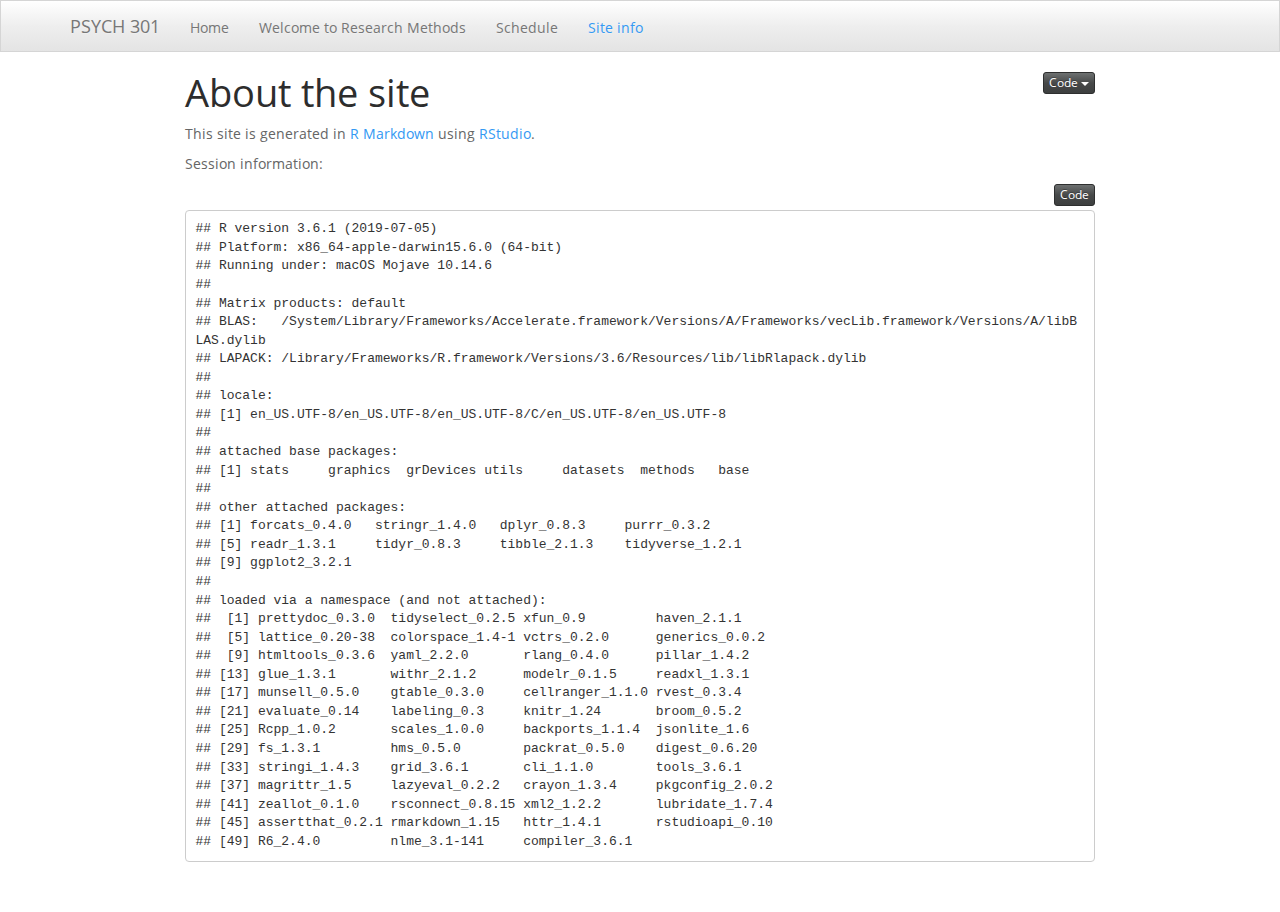
==== docs/site-info.html @ bdb74439 "initial commit" ====
<!DOCTYPE html>

<html xmlns="http://www.w3.org/1999/xhtml">

<head>

<meta charset="utf-8" />
<meta http-equiv="Content-Type" content="text/html; charset=utf-8" />
<meta name="generator" content="pandoc" />
<meta http-equiv="X-UA-Compatible" content="IE=EDGE" />




<title>About the site</title>

<script src="site_libs/jquery-1.11.3/jquery.min.js"></script>
<meta name="viewport" content="width=device-width, initial-scale=1" />
<link href="site_libs/bootstrap-3.3.5/css/spacelab.min.css" rel="stylesheet" />
<script src="site_libs/bootstrap-3.3.5/js/bootstrap.min.js"></script>
<script src="site_libs/bootstrap-3.3.5/shim/html5shiv.min.js"></script>
<script src="site_libs/bootstrap-3.3.5/shim/respond.min.js"></script>
<script src="site_libs/navigation-1.1/tabsets.js"></script>
<script src="site_libs/navigation-1.1/codefolding.js"></script>
<link href="site_libs/highlightjs-9.12.0/textmate.css" rel="stylesheet" />
<script src="site_libs/highlightjs-9.12.0/highlight.js"></script>

<style type="text/css">code{white-space: pre;}</style>
<style type="text/css">
  pre:not([class]) {
    background-color: white;
  }
</style>
<script type="text/javascript">
if (window.hljs) {
  hljs.configure({languages: []});
  hljs.initHighlightingOnLoad();
  if (document.readyState && document.readyState === "complete") {
    window.setTimeout(function() { hljs.initHighlighting(); }, 0);
  }
}
</script>



<style type="text/css">
h1 {
  font-size: 34px;
}
h1.title {
  font-size: 38px;
}
h2 {
  font-size: 30px;
}
h3 {
  font-size: 24px;
}
h4 {
  font-size: 18px;
}
h5 {
  font-size: 16px;
}
h6 {
  font-size: 12px;
}
.table th:not([align]) {
  text-align: left;
}
</style>




<style type = "text/css">
.main-container {
  max-width: 940px;
  margin-left: auto;
  margin-right: auto;
}
code {
  color: inherit;
  background-color: rgba(0, 0, 0, 0.04);
}
img {
  max-width:100%;
}
.tabbed-pane {
  padding-top: 12px;
}
.html-widget {
  margin-bottom: 20px;
}
button.code-folding-btn:focus {
  outline: none;
}
summary {
  display: list-item;
}
</style>


<style type="text/css">
/* padding for bootstrap navbar */
body {
  padding-top: 52px;
  padding-bottom: 40px;
}
/* offset scroll position for anchor links (for fixed navbar)  */
.section h1 {
  padding-top: 57px;
  margin-top: -57px;
}
.section h2 {
  padding-top: 57px;
  margin-top: -57px;
}
.section h3 {
  padding-top: 57px;
  margin-top: -57px;
}
.section h4 {
  padding-top: 57px;
  margin-top: -57px;
}
.section h5 {
  padding-top: 57px;
  margin-top: -57px;
}
.section h6 {
  padding-top: 57px;
  margin-top: -57px;
}
.dropdown-submenu {
  position: relative;
}
.dropdown-submenu>.dropdown-menu {
  top: 0;
  left: 100%;
  margin-top: -6px;
  margin-left: -1px;
  border-radius: 0 6px 6px 6px;
}
.dropdown-submenu:hover>.dropdown-menu {
  display: block;
}
.dropdown-submenu>a:after {
  display: block;
  content: " ";
  float: right;
  width: 0;
  height: 0;
  border-color: transparent;
  border-style: solid;
  border-width: 5px 0 5px 5px;
  border-left-color: #cccccc;
  margin-top: 5px;
  margin-right: -10px;
}
.dropdown-submenu:hover>a:after {
  border-left-color: #ffffff;
}
.dropdown-submenu.pull-left {
  float: none;
}
.dropdown-submenu.pull-left>.dropdown-menu {
  left: -100%;
  margin-left: 10px;
  border-radius: 6px 0 6px 6px;
}
</style>

<script>
// manage active state of menu based on current page
$(document).ready(function () {
  // active menu anchor
  href = window.location.pathname
  href = href.substr(href.lastIndexOf('/') + 1)
  if (href === "")
    href = "index.html";
  var menuAnchor = $('a[href="' + href + '"]');

  // mark it active
  menuAnchor.parent().addClass('active');

  // if it's got a parent navbar menu mark it active as well
  menuAnchor.closest('li.dropdown').addClass('active');
});
</script>

<!-- tabsets -->

<style type="text/css">
.tabset-dropdown > .nav-tabs {
  display: inline-table;
  max-height: 500px;
  min-height: 44px;
  overflow-y: auto;
  background: white;
  border: 1px solid #ddd;
  border-radius: 4px;
}

.tabset-dropdown > .nav-tabs > li.active:before {
  content: "";
  font-family: 'Glyphicons Halflings';
  display: inline-block;
  padding: 10px;
  border-right: 1px solid #ddd;
}

.tabset-dropdown > .nav-tabs.nav-tabs-open > li.active:before {
  content: "&#xe258;";
  border: none;
}

.tabset-dropdown > .nav-tabs.nav-tabs-open:before {
  content: "";
  font-family: 'Glyphicons Halflings';
  display: inline-block;
  padding: 10px;
  border-right: 1px solid #ddd;
}

.tabset-dropdown > .nav-tabs > li.active {
  display: block;
}

.tabset-dropdown > .nav-tabs > li > a,
.tabset-dropdown > .nav-tabs > li > a:focus,
.tabset-dropdown > .nav-tabs > li > a:hover {
  border: none;
  display: inline-block;
  border-radius: 4px;
}

.tabset-dropdown > .nav-tabs.nav-tabs-open > li {
  display: block;
  float: none;
}

.tabset-dropdown > .nav-tabs > li {
  display: none;
}
</style>

<!-- code folding -->
<style type="text/css">
.code-folding-btn { margin-bottom: 4px; }
</style>




</head>

<body>


<div class="container-fluid main-container">




<div class="navbar navbar-default  navbar-fixed-top" role="navigation">
  <div class="container">
    <div class="navbar-header">
      <button type="button" class="navbar-toggle collapsed" data-toggle="collapse" data-target="#navbar">
        <span class="icon-bar"></span>
        <span class="icon-bar"></span>
        <span class="icon-bar"></span>
      </button>
      <a class="navbar-brand" href="index.html">PSYCH 301</a>
    </div>
    <div id="navbar" class="navbar-collapse collapse">
      <ul class="nav navbar-nav">
        <li>
  <a href="index.html">Home</a>
</li>
<li>
  <a href="welcome.html">Welcome to Research Methods</a>
</li>
<li>
  <a href="schedule.html">Schedule</a>
</li>
<li>
  <a href="site-info.html">Site info</a>
</li>
      </ul>
      <ul class="nav navbar-nav navbar-right">
        
      </ul>
    </div><!--/.nav-collapse -->
  </div><!--/.container -->
</div><!--/.navbar -->

<div class="fluid-row" id="header">

<div class="btn-group pull-right">
<button type="button" class="btn btn-default btn-xs dropdown-toggle" data-toggle="dropdown" aria-haspopup="true" aria-expanded="false"><span>Code</span> <span class="caret"></span></button>
<ul class="dropdown-menu" style="min-width: 50px;">
<li><a id="rmd-show-all-code" href="#">Show All Code</a></li>
<li><a id="rmd-hide-all-code" href="#">Hide All Code</a></li>
</ul>
</div>



<h1 class="title toc-ignore">About the site</h1>

</div>


<p>This site is generated in <a href="http://rmarkdown.rstudio.com/">R Markdown</a> using <a href="http://rstudio.com">RStudio</a>.</p>
<p>Session information:</p>
<pre class="r"><code>sessionInfo()</code></pre>
<pre><code>## R version 3.6.1 (2019-07-05)
## Platform: x86_64-apple-darwin15.6.0 (64-bit)
## Running under: macOS Mojave 10.14.6
## 
## Matrix products: default
## BLAS:   /System/Library/Frameworks/Accelerate.framework/Versions/A/Frameworks/vecLib.framework/Versions/A/libBLAS.dylib
## LAPACK: /Library/Frameworks/R.framework/Versions/3.6/Resources/lib/libRlapack.dylib
## 
## locale:
## [1] en_US.UTF-8/en_US.UTF-8/en_US.UTF-8/C/en_US.UTF-8/en_US.UTF-8
## 
## attached base packages:
## [1] stats     graphics  grDevices utils     datasets  methods   base     
## 
## other attached packages:
## [1] forcats_0.4.0   stringr_1.4.0   dplyr_0.8.3     purrr_0.3.2    
## [5] readr_1.3.1     tidyr_0.8.3     tibble_2.1.3    tidyverse_1.2.1
## [9] ggplot2_3.2.1  
## 
## loaded via a namespace (and not attached):
##  [1] prettydoc_0.3.0  tidyselect_0.2.5 xfun_0.9         haven_2.1.1     
##  [5] lattice_0.20-38  colorspace_1.4-1 vctrs_0.2.0      generics_0.0.2  
##  [9] htmltools_0.3.6  yaml_2.2.0       rlang_0.4.0      pillar_1.4.2    
## [13] glue_1.3.1       withr_2.1.2      modelr_0.1.5     readxl_1.3.1    
## [17] munsell_0.5.0    gtable_0.3.0     cellranger_1.1.0 rvest_0.3.4     
## [21] evaluate_0.14    labeling_0.3     knitr_1.24       broom_0.5.2     
## [25] Rcpp_1.0.2       scales_1.0.0     backports_1.1.4  jsonlite_1.6    
## [29] fs_1.3.1         hms_0.5.0        packrat_0.5.0    digest_0.6.20   
## [33] stringi_1.4.3    grid_3.6.1       cli_1.1.0        tools_3.6.1     
## [37] magrittr_1.5     lazyeval_0.2.2   crayon_1.3.4     pkgconfig_2.0.2 
## [41] zeallot_0.1.0    rsconnect_0.8.15 xml2_1.2.2       lubridate_1.7.4 
## [45] assertthat_0.2.1 rmarkdown_1.15   httr_1.4.1       rstudioapi_0.10 
## [49] R6_2.4.0         nlme_3.1-141     compiler_3.6.1</code></pre>




</div>

<script>

// add bootstrap table styles to pandoc tables
function bootstrapStylePandocTables() {
  $('tr.header').parent('thead').parent('table').addClass('table table-condensed');
}
$(document).ready(function () {
  bootstrapStylePandocTables();
});


</script>

<!-- tabsets -->

<script>
$(document).ready(function () {
  window.buildTabsets("TOC");
});

$(document).ready(function () {
  $('.tabset-dropdown > .nav-tabs > li').click(function () {
    $(this).parent().toggleClass('nav-tabs-open')
  });
});
</script>

<!-- code folding -->
<script>
$(document).ready(function () {
  window.initializeCodeFolding("hide" === "show");
});
</script>


<!-- dynamically load mathjax for compatibility with self-contained -->
<script>
  (function () {
    var script = document.createElement("script");
    script.type = "text/javascript";
    script.src  = "https://mathjax.rstudio.com/latest/MathJax.js?config=TeX-AMS-MML_HTMLorMML";
    document.getElementsByTagName("head")[0].appendChild(script);
  })();
</script>

</body>
</html>
---- docs/site_libs/bootstrap-3.3.5/css/spacelab.min.css ----
@font-face {
  font-family: 'Open Sans';
  font-style: normal;
  font-weight: 400;
  src: url(fonts/OpenSans.ttf) format('truetype');
}
@font-face {
  font-family: 'Open Sans';
  font-style: normal;
  font-weight: 700;
  src: url(fonts/OpenSansBold.ttf) format('truetype');
}
@font-face {
  font-family: 'Open Sans';
  font-style: italic;
  font-weight: 400;
  src: url(fonts/OpenSansItalic.ttf) format('truetype');
}
@font-face {
  font-family: 'Open Sans';
  font-style: italic;
  font-weight: 700;
  src: url(fonts/OpenSansBoldItalic.ttf) format('truetype');
}

/*!
 * bootswatch v3.3.6
 * Homepage: http://bootswatch.com
 * Copyright 2012-2015 Thomas Park
 * Licensed under MIT
 * Based on Bootstrap
*//*!
 * Bootstrap v3.3.6 (http://getbootstrap.com)
 * Copyright 2011-2015 Twitter, Inc.
 * Licensed under MIT (https://github.com/twbs/bootstrap/blob/master/LICENSE)
 *//*! normalize.css v3.0.3 | MIT License | github.com/necolas/normalize.css */html{font-family:sans-serif;-ms-text-size-adjust:100%;-webkit-text-size-adjust:100%}body{margin:0}article,aside,details,figcaption,figure,footer,header,hgroup,main,menu,nav,section,summary{display:block}audio,canvas,progress,video{display:inline-block;vertical-align:baseline}audio:not([controls]){display:none;height:0}[hidden],template{display:none}a{background-color:transparent}a:active,a:hover{outline:0}abbr[title]{border-bottom:1px dotted}b,strong{font-weight:bold}dfn{font-style:italic}h1{font-size:2em;margin:0.67em 0}mark{background:#ff0;color:#000}small{font-size:80%}sub,sup{font-size:75%;line-height:0;position:relative;vertical-align:baseline}sup{top:-0.5em}sub{bottom:-0.25em}img{border:0}svg:not(:root){overflow:hidden}figure{margin:1em 40px}hr{-webkit-box-sizing:content-box;-moz-box-sizing:content-box;box-sizing:content-box;height:0}pre{overflow:auto}code,kbd,pre,samp{font-family:monospace, monospace;font-size:1em}button,input,optgroup,select,textarea{color:inherit;font:inherit;margin:0}button{overflow:visible}button,select{text-transform:none}button,html input[type="button"],input[type="reset"],input[type="submit"]{-webkit-appearance:button;cursor:pointer}button[disabled],html input[disabled]{cursor:default}button::-moz-focus-inner,input::-moz-focus-inner{border:0;padding:0}input{line-height:normal}input[type="checkbox"],input[type="radio"]{-webkit-box-sizing:border-box;-moz-box-sizing:border-box;box-sizing:border-box;padding:0}input[type="number"]::-webkit-inner-spin-button,input[type="number"]::-webkit-outer-spin-button{height:auto}input[type="search"]{-webkit-appearance:textfield;-webkit-box-sizing:content-box;-moz-box-sizing:content-box;box-sizing:content-box}input[type="search"]::-webkit-search-cancel-button,input[type="search"]::-webkit-search-decoration{-webkit-appearance:none}fieldset{border:1px solid #c0c0c0;margin:0 2px;padding:0.35em 0.625em 0.75em}legend{border:0;padding:0}textarea{overflow:auto}optgroup{font-weight:bold}table{border-collapse:collapse;border-spacing:0}td,th{padding:0}/*! Source: https://github.com/h5bp/html5-boilerplate/blob/master/src/css/main.css */@media print{*,*:before,*:after{background:transparent !important;color:#000 !important;-webkit-box-shadow:none !important;box-shadow:none !important;text-shadow:none !important}a,a:visited{text-decoration:underline}a[href]:after{content:" (" attr(href) ")"}abbr[title]:after{content:" (" attr(title) ")"}a[href^="#"]:after,a[href^="javascript:"]:after{content:""}pre,blockquote{border:1px solid #999;page-break-inside:avoid}thead{display:table-header-group}tr,img{page-break-inside:avoid}img{max-width:100% !important}p,h2,h3{orphans:3;widows:3}h2,h3{page-break-after:avoid}.navbar{display:none}.btn>.caret,.dropup>.btn>.caret{border-top-color:#000 !important}.label{border:1px solid #000}.table{border-collapse:collapse !important}.table td,.table th{background-color:#fff !important}.table-bordered th,.table-bordered td{border:1px solid #ddd !important}}@font-face{font-family:'Glyphicons Halflings';src:url('../fonts/glyphicons-halflings-regular.eot');src:url('../fonts/glyphicons-halflings-regular.eot?#iefix') format('embedded-opentype'),url('../fonts/glyphicons-halflings-regular.woff') format('woff'),url('../fonts/glyphicons-halflings-regular.ttf') format('truetype'),url('../fonts/glyphicons-halflings-regular.svg#glyphicons_halflingsregular') format('svg')}.glyphicon{position:relative;top:1px;display:inline-block;font-family:'Glyphicons Halflings';font-style:normal;font-weight:normal;line-height:1;-webkit-font-smoothing:antialiased;-moz-osx-font-smoothing:grayscale}.glyphicon-asterisk:before{content:"\002a"}.glyphicon-plus:before{content:"\002b"}.glyphicon-euro:before,.glyphicon-eur:before{content:"\20ac"}.glyphicon-minus:before{content:"\2212"}.glyphicon-cloud:before{content:"\2601"}.glyphicon-envelope:before{content:"\2709"}.glyphicon-pencil:before{content:"\270f"}.glyphicon-glass:before{content:"\e001"}.glyphicon-music:before{content:"\e002"}.glyphicon-search:before{content:"\e003"}.glyphicon-heart:before{content:"\e005"}.glyphicon-star:before{content:"\e006"}.glyphicon-star-empty:before{content:"\e007"}.glyphicon-user:before{content:"\e008"}.glyphicon-film:before{content:"\e009"}.glyphicon-th-large:before{content:"\e010"}.glyphicon-th:before{content:"\e011"}.glyphicon-th-list:before{content:"\e012"}.glyphicon-ok:before{content:"\e013"}.glyphicon-remove:before{content:"\e014"}.glyphicon-zoom-in:before{content:"\e015"}.glyphicon-zoom-out:before{content:"\e016"}.glyphicon-off:before{content:"\e017"}.glyphicon-signal:before{content:"\e018"}.glyphicon-cog:before{content:"\e019"}.glyphicon-trash:before{content:"\e020"}.glyphicon-home:before{content:"\e021"}.glyphicon-file:before{content:"\e022"}.glyphicon-time:before{content:"\e023"}.glyphicon-road:before{content:"\e024"}.glyphicon-download-alt:before{content:"\e025"}.glyphicon-download:before{content:"\e026"}.glyphicon-upload:before{content:"\e027"}.glyphicon-inbox:before{content:"\e028"}.glyphicon-play-circle:before{content:"\e029"}.glyphicon-repeat:before{content:"\e030"}.glyphicon-refresh:before{content:"\e031"}.glyphicon-list-alt:before{content:"\e032"}.glyphicon-lock:before{content:"\e033"}.glyphicon-flag:before{content:"\e034"}.glyphicon-headphones:before{content:"\e035"}.glyphicon-volume-off:before{content:"\e036"}.glyphicon-volume-down:before{content:"\e037"}.glyphicon-volume-up:before{content:"\e038"}.glyphicon-qrcode:before{content:"\e039"}.glyphicon-barcode:before{content:"\e040"}.glyphicon-tag:before{content:"\e041"}.glyphicon-tags:before{content:"\e042"}.glyphicon-book:before{content:"\e043"}.glyphicon-bookmark:before{content:"\e044"}.glyphicon-print:before{content:"\e045"}.glyphicon-camera:before{content:"\e046"}.glyphicon-font:before{content:"\e047"}.glyphicon-bold:before{content:"\e048"}.glyphicon-italic:before{content:"\e049"}.glyphicon-text-height:before{content:"\e050"}.glyphicon-text-width:before{content:"\e051"}.glyphicon-align-left:before{content:"\e052"}.glyphicon-align-center:before{content:"\e053"}.glyphicon-align-right:before{content:"\e054"}.glyphicon-align-justify:before{content:"\e055"}.glyphicon-list:before{content:"\e056"}.glyphicon-indent-left:before{content:"\e057"}.glyphicon-indent-right:before{content:"\e058"}.glyphicon-facetime-video:before{content:"\e059"}.glyphicon-picture:before{content:"\e060"}.glyphicon-map-marker:before{content:"\e062"}.glyphicon-adjust:before{content:"\e063"}.glyphicon-tint:before{content:"\e064"}.glyphicon-edit:before{content:"\e065"}.glyphicon-share:before{content:"\e066"}.glyphicon-check:before{content:"\e067"}.glyphicon-move:before{content:"\e068"}.glyphicon-step-backward:before{content:"\e069"}.glyphicon-fast-backward:before{content:"\e070"}.glyphicon-backward:before{content:"\e071"}.glyphicon-play:before{content:"\e072"}.glyphicon-pause:before{content:"\e073"}.glyphicon-stop:before{content:"\e074"}.glyphicon-forward:before{content:"\e075"}.glyphicon-fast-forward:before{content:"\e076"}.glyphicon-step-forward:before{content:"\e077"}.glyphicon-eject:before{content:"\e078"}.glyphicon-chevron-left:before{content:"\e079"}.glyphicon-chevron-right:before{content:"\e080"}.glyphicon-plus-sign:before{content:"\e081"}.glyphicon-minus-sign:before{content:"\e082"}.glyphicon-remove-sign:before{content:"\e083"}.glyphicon-ok-sign:before{content:"\e084"}.glyphicon-question-sign:before{content:"\e085"}.glyphicon-info-sign:before{content:"\e086"}.glyphicon-screenshot:before{content:"\e087"}.glyphicon-remove-circle:before{content:"\e088"}.glyphicon-ok-circle:before{content:"\e089"}.glyphicon-ban-circle:before{content:"\e090"}.glyphicon-arrow-left:before{content:"\e091"}.glyphicon-arrow-right:before{content:"\e092"}.glyphicon-arrow-up:before{content:"\e093"}.glyphicon-arrow-down:before{content:"\e094"}.glyphicon-share-alt:before{content:"\e095"}.glyphicon-resize-full:before{content:"\e096"}.glyphicon-resize-small:before{content:"\e097"}.glyphicon-exclamation-sign:before{content:"\e101"}.glyphicon-gift:before{content:"\e102"}.glyphicon-leaf:before{content:"\e103"}.glyphicon-fire:before{content:"\e104"}.glyphicon-eye-open:before{content:"\e105"}.glyphicon-eye-close:before{content:"\e106"}.glyphicon-warning-sign:before{content:"\e107"}.glyphicon-plane:before{content:"\e108"}.glyphicon-calendar:before{content:"\e109"}.glyphicon-random:before{content:"\e110"}.glyphicon-comment:before{content:"\e111"}.glyphicon-magnet:before{content:"\e112"}.glyphicon-chevron-up:before{content:"\e113"}.glyphicon-chevron-down:before{content:"\e114"}.glyphicon-retweet:before{content:"\e115"}.glyphicon-shopping-cart:before{content:"\e116"}.glyphicon-folder-close:before{content:"\e117"}.glyphicon-folder-open:before{content:"\e118"}.glyphicon-resize-vertical:before{content:"\e119"}.glyphicon-resize-horizontal:before{content:"\e120"}.glyphicon-hdd:before{content:"\e121"}.glyphicon-bullhorn:before{content:"\e122"}.glyphicon-bell:before{content:"\e123"}.glyphicon-certificate:before{content:"\e124"}.glyphicon-thumbs-up:before{content:"\e125"}.glyphicon-thumbs-down:before{content:"\e126"}.glyphicon-hand-right:before{content:"\e127"}.glyphicon-hand-left:before{content:"\e128"}.glyphicon-hand-up:before{content:"\e129"}.glyphicon-hand-down:before{content:"\e130"}.glyphicon-circle-arrow-right:before{content:"\e131"}.glyphicon-circle-arrow-left:before{content:"\e132"}.glyphicon-circle-arrow-up:before{content:"\e133"}.glyphicon-circle-arrow-down:before{content:"\e134"}.glyphicon-globe:before{content:"\e135"}.glyphicon-wrench:before{content:"\e136"}.glyphicon-tasks:before{content:"\e137"}.glyphicon-filter:before{content:"\e138"}.glyphicon-briefcase:before{content:"\e139"}.glyphicon-fullscreen:before{content:"\e140"}.glyphicon-dashboard:before{content:"\e141"}.glyphicon-paperclip:before{content:"\e142"}.glyphicon-heart-empty:before{content:"\e143"}.glyphicon-link:before{content:"\e144"}.glyphicon-phone:before{content:"\e145"}.glyphicon-pushpin:before{content:"\e146"}.glyphicon-usd:before{content:"\e148"}.glyphicon-gbp:before{content:"\e149"}.glyphicon-sort:before{content:"\e150"}.glyphicon-sort-by-alphabet:before{content:"\e151"}.glyphicon-sort-by-alphabet-alt:before{content:"\e152"}.glyphicon-sort-by-order:before{content:"\e153"}.glyphicon-sort-by-order-alt:before{content:"\e154"}.glyphicon-sort-by-attributes:before{content:"\e155"}.glyphicon-sort-by-attributes-alt:before{content:"\e156"}.glyphicon-unchecked:before{content:"\e157"}.glyphicon-expand:before{content:"\e158"}.glyphicon-collapse-down:before{content:"\e159"}.glyphicon-collapse-up:before{content:"\e160"}.glyphicon-log-in:before{content:"\e161"}.glyphicon-flash:before{content:"\e162"}.glyphicon-log-out:before{content:"\e163"}.glyphicon-new-window:before{content:"\e164"}.glyphicon-record:before{content:"\e165"}.glyphicon-save:before{content:"\e166"}.glyphicon-open:before{content:"\e167"}.glyphicon-saved:before{content:"\e168"}.glyphicon-import:before{content:"\e169"}.glyphicon-export:before{content:"\e170"}.glyphicon-send:before{content:"\e171"}.glyphicon-floppy-disk:before{content:"\e172"}.glyphicon-floppy-saved:before{content:"\e173"}.glyphicon-floppy-remove:before{content:"\e174"}.glyphicon-floppy-save:before{content:"\e175"}.glyphicon-floppy-open:before{content:"\e176"}.glyphicon-credit-card:before{content:"\e177"}.glyphicon-transfer:before{content:"\e178"}.glyphicon-cutlery:before{content:"\e179"}.glyphicon-header:before{content:"\e180"}.glyphicon-compressed:before{content:"\e181"}.glyphicon-earphone:before{content:"\e182"}.glyphicon-phone-alt:before{content:"\e183"}.glyphicon-tower:before{content:"\e184"}.glyphicon-stats:before{content:"\e185"}.glyphicon-sd-video:before{content:"\e186"}.glyphicon-hd-video:before{content:"\e187"}.glyphicon-subtitles:before{content:"\e188"}.glyphicon-sound-stereo:before{content:"\e189"}.glyphicon-sound-dolby:before{content:"\e190"}.glyphicon-sound-5-1:before{content:"\e191"}.glyphicon-sound-6-1:before{content:"\e192"}.glyphicon-sound-7-1:before{content:"\e193"}.glyphicon-copyright-mark:before{content:"\e194"}.glyphicon-registration-mark:before{content:"\e195"}.glyphicon-cloud-download:before{content:"\e197"}.glyphicon-cloud-upload:before{content:"\e198"}.glyphicon-tree-conifer:before{content:"\e199"}.glyphicon-tree-deciduous:before{content:"\e200"}.glyphicon-cd:before{content:"\e201"}.glyphicon-save-file:before{content:"\e202"}.glyphicon-open-file:before{content:"\e203"}.glyphicon-level-up:before{content:"\e204"}.glyphicon-copy:before{content:"\e205"}.glyphicon-paste:before{content:"\e206"}.glyphicon-alert:before{content:"\e209"}.glyphicon-equalizer:before{content:"\e210"}.glyphicon-king:before{content:"\e211"}.glyphicon-queen:before{content:"\e212"}.glyphicon-pawn:before{content:"\e213"}.glyphicon-bishop:before{content:"\e214"}.glyphicon-knight:before{content:"\e215"}.glyphicon-baby-formula:before{content:"\e216"}.glyphicon-tent:before{content:"\26fa"}.glyphicon-blackboard:before{content:"\e218"}.glyphicon-bed:before{content:"\e219"}.glyphicon-apple:before{content:"\f8ff"}.glyphicon-erase:before{content:"\e221"}.glyphicon-hourglass:before{content:"\231b"}.glyphicon-lamp:before{content:"\e223"}.glyphicon-duplicate:before{content:"\e224"}.glyphicon-piggy-bank:before{content:"\e225"}.glyphicon-scissors:before{content:"\e226"}.glyphicon-bitcoin:before{content:"\e227"}.glyphicon-btc:before{content:"\e227"}.glyphicon-xbt:before{content:"\e227"}.glyphicon-yen:before{content:"\00a5"}.glyphicon-jpy:before{content:"\00a5"}.glyphicon-ruble:before{content:"\20bd"}.glyphicon-rub:before{content:"\20bd"}.glyphicon-scale:before{content:"\e230"}.glyphicon-ice-lolly:before{content:"\e231"}.glyphicon-ice-lolly-tasted:before{content:"\e232"}.glyphicon-education:before{content:"\e233"}.glyphicon-option-horizontal:before{content:"\e234"}.glyphicon-option-vertical:before{content:"\e235"}.glyphicon-menu-hamburger:before{content:"\e236"}.glyphicon-modal-window:before{content:"\e237"}.glyphicon-oil:before{content:"\e238"}.glyphicon-grain:before{content:"\e239"}.glyphicon-sunglasses:before{content:"\e240"}.glyphicon-text-size:before{content:"\e241"}.glyphicon-text-color:before{content:"\e242"}.glyphicon-text-background:before{content:"\e243"}.glyphicon-object-align-top:before{content:"\e244"}.glyphicon-object-align-bottom:before{content:"\e245"}.glyphicon-object-align-horizontal:before{content:"\e246"}.glyphicon-object-align-left:before{content:"\e247"}.glyphicon-object-align-vertical:before{content:"\e248"}.glyphicon-object-align-right:before{content:"\e249"}.glyphicon-triangle-right:before{content:"\e250"}.glyphicon-triangle-left:before{content:"\e251"}.glyphicon-triangle-bottom:before{content:"\e252"}.glyphicon-triangle-top:before{content:"\e253"}.glyphicon-console:before{content:"\e254"}.glyphicon-superscript:before{content:"\e255"}.glyphicon-subscript:before{content:"\e256"}.glyphicon-menu-left:before{content:"\e257"}.glyphicon-menu-right:before{content:"\e258"}.glyphicon-menu-down:before{content:"\e259"}.glyphicon-menu-up:before{content:"\e260"}*{-webkit-box-sizing:border-box;-moz-box-sizing:border-box;box-sizing:border-box}*:before,*:after{-webkit-box-sizing:border-box;-moz-box-sizing:border-box;box-sizing:border-box}html{font-size:10px;-webkit-tap-highlight-color:rgba(0,0,0,0)}body{font-family:"Open Sans","Helvetica Neue",Helvetica,Arial,sans-serif;font-size:14px;line-height:1.42857143;color:#666666;background-color:#ffffff}input,button,select,textarea{font-family:inherit;font-size:inherit;line-height:inherit}a{color:#3399f3;text-decoration:none}a:hover,a:focus{color:#3399f3;text-decoration:underline}a:focus{outline:thin dotted;outline:5px auto -webkit-focus-ring-color;outline-offset:-2px}figure{margin:0}img{vertical-align:middle}.img-responsive,.thumbnail>img,.thumbnail a>img,.carousel-inner>.item>img,.carousel-inner>.item>a>img{display:block;max-width:100%;height:auto}.img-rounded{border-radius:6px}.img-thumbnail{padding:4px;line-height:1.42857143;background-color:#ffffff;border:1px solid #dddddd;border-radius:4px;-webkit-transition:all .2s ease-in-out;-o-transition:all .2s ease-in-out;transition:all .2s ease-in-out;display:inline-block;max-width:100%;height:auto}.img-circle{border-radius:50%}hr{margin-top:20px;margin-bottom:20px;border:0;border-top:1px solid #eeeeee}.sr-only{position:absolute;width:1px;height:1px;margin:-1px;padding:0;overflow:hidden;clip:rect(0, 0, 0, 0);border:0}.sr-only-focusable:active,.sr-only-focusable:focus{position:static;width:auto;height:auto;margin:0;overflow:visible;clip:auto}[role="button"]{cursor:pointer}h1,h2,h3,h4,h5,h6,.h1,.h2,.h3,.h4,.h5,.h6{font-family:"Open Sans","Helvetica Neue",Helvetica,Arial,sans-serif;font-weight:500;line-height:1.1;color:#2d2d2d}h1 small,h2 small,h3 small,h4 small,h5 small,h6 small,.h1 small,.h2 small,.h3 small,.h4 small,.h5 small,.h6 small,h1 .small,h2 .small,h3 .small,h4 .small,h5 .small,h6 .small,.h1 .small,.h2 .small,.h3 .small,.h4 .small,.h5 .small,.h6 .small{font-weight:normal;line-height:1;color:#999999}h1,.h1,h2,.h2,h3,.h3{margin-top:20px;margin-bottom:10px}h1 small,.h1 small,h2 small,.h2 small,h3 small,.h3 small,h1 .small,.h1 .small,h2 .small,.h2 .small,h3 .small,.h3 .small{font-size:65%}h4,.h4,h5,.h5,h6,.h6{margin-top:10px;margin-bottom:10px}h4 small,.h4 small,h5 small,.h5 small,h6 small,.h6 small,h4 .small,.h4 .small,h5 .small,.h5 .small,h6 .small,.h6 .small{font-size:75%}h1,.h1{font-size:36px}h2,.h2{font-size:30px}h3,.h3{font-size:24px}h4,.h4{font-size:18px}h5,.h5{font-size:14px}h6,.h6{font-size:12px}p{margin:0 0 10px}.lead{margin-bottom:20px;font-size:16px;font-weight:300;line-height:1.4}@media (min-width:768px){.lead{font-size:21px}}small,.small{font-size:85%}mark,.mark{background-color:#fcf8e3;padding:.2em}.text-left{text-align:left}.text-right{text-align:right}.text-center{text-align:center}.text-justify{text-align:justify}.text-nowrap{white-space:nowrap}.text-lowercase{text-transform:lowercase}.text-uppercase{text-transform:uppercase}.text-capitalize{text-transform:capitalize}.text-muted{color:#999999}.text-primary{color:#446e9b}a.text-primary:hover,a.text-primary:focus{color:#345578}.text-success{color:#468847}a.text-success:hover,a.text-success:focus{color:#356635}.text-info{color:#3a87ad}a.text-info:hover,a.text-info:focus{color:#2d6987}.text-warning{color:#c09853}a.text-warning:hover,a.text-warning:focus{color:#a47e3c}.text-danger{color:#b94a48}a.text-danger:hover,a.text-danger:focus{color:#953b39}.bg-primary{color:#fff;background-color:#446e9b}a.bg-primary:hover,a.bg-primary:focus{background-color:#345578}.bg-success{background-color:#dff0d8}a.bg-success:hover,a.bg-success:focus{background-color:#c1e2b3}.bg-info{background-color:#d9edf7}a.bg-info:hover,a.bg-info:focus{background-color:#afd9ee}.bg-warning{background-color:#fcf8e3}a.bg-warning:hover,a.bg-warning:focus{background-color:#f7ecb5}.bg-danger{background-color:#f2dede}a.bg-danger:hover,a.bg-danger:focus{background-color:#e4b9b9}.page-header{padding-bottom:9px;margin:40px 0 20px;border-bottom:1px solid #eeeeee}ul,ol{margin-top:0;margin-bottom:10px}ul ul,ol ul,ul ol,ol ol{margin-bottom:0}.list-unstyled{padding-left:0;list-style:none}.list-inline{padding-left:0;list-style:none;margin-left:-5px}.list-inline>li{display:inline-block;padding-left:5px;padding-right:5px}dl{margin-top:0;margin-bottom:20px}dt,dd{line-height:1.42857143}dt{font-weight:bold}dd{margin-left:0}@media (min-width:768px){.dl-horizontal dt{float:left;width:160px;clear:left;text-align:right;overflow:hidden;text-overflow:ellipsis;white-space:nowrap}.dl-horizontal dd{margin-left:180px}}abbr[title],abbr[data-original-title]{cursor:help;border-bottom:1px dotted #999999}.initialism{font-size:90%;text-transform:uppercase}blockquote{padding:10px 20px;margin:0 0 20px;font-size:17.5px;border-left:5px solid #eeeeee}blockquote p:last-child,blockquote ul:last-child,blockquote ol:last-child{margin-bottom:0}blockquote footer,blockquote small,blockquote .small{display:block;font-size:80%;line-height:1.42857143;color:#999999}blockquote footer:before,blockquote small:before,blockquote .small:before{content:'\2014 \00A0'}.blockquote-reverse,blockquote.pull-right{padding-right:15px;padding-left:0;border-right:5px solid #eeeeee;border-left:0;text-align:right}.blockquote-reverse footer:before,blockquote.pull-right footer:before,.blockquote-reverse small:before,blockquote.pull-right small:before,.blockquote-reverse .small:before,blockquote.pull-right .small:before{content:''}.blockquote-reverse footer:after,blockquote.pull-right footer:after,.blockquote-reverse small:after,blockquote.pull-right small:after,.blockquote-reverse .small:after,blockquote.pull-right .small:after{content:'\00A0 \2014'}address{margin-bottom:20px;font-style:normal;line-height:1.42857143}code,kbd,pre,samp{font-family:monospace}code{padding:2px 4px;font-size:90%;color:#c7254e;background-color:#f9f2f4;border-radius:4px}kbd{padding:2px 4px;font-size:90%;color:#ffffff;background-color:#333333;border-radius:3px;-webkit-box-shadow:inset 0 -1px 0 rgba(0,0,0,0.25);box-shadow:inset 0 -1px 0 rgba(0,0,0,0.25)}kbd kbd{padding:0;font-size:100%;font-weight:bold;-webkit-box-shadow:none;box-shadow:none}pre{display:block;padding:9.5px;margin:0 0 10px;font-size:13px;line-height:1.42857143;word-break:break-all;word-wrap:break-word;color:#333333;background-color:#f5f5f5;border:1px solid #cccccc;border-radius:4px}pre code{padding:0;font-size:inherit;color:inherit;white-space:pre-wrap;background-color:transparent;border-radius:0}.pre-scrollable{max-height:340px;overflow-y:scroll}.container{margin-right:auto;margin-left:auto;padding-left:15px;padding-right:15px}@media (min-width:768px){.container{width:750px}}@media (min-width:992px){.container{width:970px}}@media (min-width:1200px){.container{width:1170px}}.container-fluid{margin-right:auto;margin-left:auto;padding-left:15px;padding-right:15px}.row{margin-left:-15px;margin-right:-15px}.col-xs-1,.col-sm-1,.col-md-1,.col-lg-1,.col-xs-2,.col-sm-2,.col-md-2,.col-lg-2,.col-xs-3,.col-sm-3,.col-md-3,.col-lg-3,.col-xs-4,.col-sm-4,.col-md-4,.col-lg-4,.col-xs-5,.col-sm-5,.col-md-5,.col-lg-5,.col-xs-6,.col-sm-6,.col-md-6,.col-lg-6,.col-xs-7,.col-sm-7,.col-md-7,.col-lg-7,.col-xs-8,.col-sm-8,.col-md-8,.col-lg-8,.col-xs-9,.col-sm-9,.col-md-9,.col-lg-9,.col-xs-10,.col-sm-10,.col-md-10,.col-lg-10,.col-xs-11,.col-sm-11,.col-md-11,.col-lg-11,.col-xs-12,.col-sm-12,.col-md-12,.col-lg-12{position:relative;min-height:1px;padding-left:15px;padding-right:15px}.col-xs-1,.col-xs-2,.col-xs-3,.col-xs-4,.col-xs-5,.col-xs-6,.col-xs-7,.col-xs-8,.col-xs-9,.col-xs-10,.col-xs-11,.col-xs-12{float:left}.col-xs-12{width:100%}.col-xs-11{width:91.66666667%}.col-xs-10{width:83.33333333%}.col-xs-9{width:75%}.col-xs-8{width:66.66666667%}.col-xs-7{width:58.33333333%}.col-xs-6{width:50%}.col-xs-5{width:41.66666667%}.col-xs-4{width:33.33333333%}.col-xs-3{width:25%}.col-xs-2{width:16.66666667%}.col-xs-1{width:8.33333333%}.col-xs-pull-12{right:100%}.col-xs-pull-11{right:91.66666667%}.col-xs-pull-10{right:83.33333333%}.col-xs-pull-9{right:75%}.col-xs-pull-8{right:66.66666667%}.col-xs-pull-7{right:58.33333333%}.col-xs-pull-6{right:50%}.col-xs-pull-5{right:41.66666667%}.col-xs-pull-4{right:33.33333333%}.col-xs-pull-3{right:25%}.col-xs-pull-2{right:16.66666667%}.col-xs-pull-1{right:8.33333333%}.col-xs-pull-0{right:auto}.col-xs-push-12{left:100%}.col-xs-push-11{left:91.66666667%}.col-xs-push-10{left:83.33333333%}.col-xs-push-9{left:75%}.col-xs-push-8{left:66.66666667%}.col-xs-push-7{left:58.33333333%}.col-xs-push-6{left:50%}.col-xs-push-5{left:41.66666667%}.col-xs-push-4{left:33.33333333%}.col-xs-push-3{left:25%}.col-xs-push-2{left:16.66666667%}.col-xs-push-1{left:8.33333333%}.col-xs-push-0{left:auto}.col-xs-offset-12{margin-left:100%}.col-xs-offset-11{margin-left:91.66666667%}.col-xs-offset-10{margin-left:83.33333333%}.col-xs-offset-9{margin-left:75%}.col-xs-offset-8{margin-left:66.66666667%}.col-xs-offset-7{margin-left:58.33333333%}.col-xs-offset-6{margin-left:50%}.col-xs-offset-5{margin-left:41.66666667%}.col-xs-offset-4{margin-left:33.33333333%}.col-xs-offset-3{margin-left:25%}.col-xs-offset-2{margin-left:16.66666667%}.col-xs-offset-1{margin-left:8.33333333%}.col-xs-offset-0{margin-left:0%}@media (min-width:768px){.col-sm-1,.col-sm-2,.col-sm-3,.col-sm-4,.col-sm-5,.col-sm-6,.col-sm-7,.col-sm-8,.col-sm-9,.col-sm-10,.col-sm-11,.col-sm-12{float:left}.col-sm-12{width:100%}.col-sm-11{width:91.66666667%}.col-sm-10{width:83.33333333%}.col-sm-9{width:75%}.col-sm-8{width:66.66666667%}.col-sm-7{width:58.33333333%}.col-sm-6{width:50%}.col-sm-5{width:41.66666667%}.col-sm-4{width:33.33333333%}.col-sm-3{width:25%}.col-sm-2{width:16.66666667%}.col-sm-1{width:8.33333333%}.col-sm-pull-12{right:100%}.col-sm-pull-11{right:91.66666667%}.col-sm-pull-10{right:83.33333333%}.col-sm-pull-9{right:75%}.col-sm-pull-8{right:66.66666667%}.col-sm-pull-7{right:58.33333333%}.col-sm-pull-6{right:50%}.col-sm-pull-5{right:41.66666667%}.col-sm-pull-4{right:33.33333333%}.col-sm-pull-3{right:25%}.col-sm-pull-2{right:16.66666667%}.col-sm-pull-1{right:8.33333333%}.col-sm-pull-0{right:auto}.col-sm-push-12{left:100%}.col-sm-push-11{left:91.66666667%}.col-sm-push-10{left:83.33333333%}.col-sm-push-9{left:75%}.col-sm-push-8{left:66.66666667%}.col-sm-push-7{left:58.33333333%}.col-sm-push-6{left:50%}.col-sm-push-5{left:41.66666667%}.col-sm-push-4{left:33.33333333%}.col-sm-push-3{left:25%}.col-sm-push-2{left:16.66666667%}.col-sm-push-1{left:8.33333333%}.col-sm-push-0{left:auto}.col-sm-offset-12{margin-left:100%}.col-sm-offset-11{margin-left:91.66666667%}.col-sm-offset-10{margin-left:83.33333333%}.col-sm-offset-9{margin-left:75%}.col-sm-offset-8{margin-left:66.66666667%}.col-sm-offset-7{margin-left:58.33333333%}.col-sm-offset-6{margin-left:50%}.col-sm-offset-5{margin-left:41.66666667%}.col-sm-offset-4{margin-left:33.33333333%}.col-sm-offset-3{margin-left:25%}.col-sm-offset-2{margin-left:16.66666667%}.col-sm-offset-1{margin-left:8.33333333%}.col-sm-offset-0{margin-left:0%}}@media (min-width:992px){.col-md-1,.col-md-2,.col-md-3,.col-md-4,.col-md-5,.col-md-6,.col-md-7,.col-md-8,.col-md-9,.col-md-10,.col-md-11,.col-md-12{float:left}.col-md-12{width:100%}.col-md-11{width:91.66666667%}.col-md-10{width:83.33333333%}.col-md-9{width:75%}.col-md-8{width:66.66666667%}.col-md-7{width:58.33333333%}.col-md-6{width:50%}.col-md-5{width:41.66666667%}.col-md-4{width:33.33333333%}.col-md-3{width:25%}.col-md-2{width:16.66666667%}.col-md-1{width:8.33333333%}.col-md-pull-12{right:100%}.col-md-pull-11{right:91.66666667%}.col-md-pull-10{right:83.33333333%}.col-md-pull-9{right:75%}.col-md-pull-8{right:66.66666667%}.col-md-pull-7{right:58.33333333%}.col-md-pull-6{right:50%}.col-md-pull-5{right:41.66666667%}.col-md-pull-4{right:33.33333333%}.col-md-pull-3{right:25%}.col-md-pull-2{right:16.66666667%}.col-md-pull-1{right:8.33333333%}.col-md-pull-0{right:auto}.col-md-push-12{left:100%}.col-md-push-11{left:91.66666667%}.col-md-push-10{left:83.33333333%}.col-md-push-9{left:75%}.col-md-push-8{left:66.66666667%}.col-md-push-7{left:58.33333333%}.col-md-push-6{left:50%}.col-md-push-5{left:41.66666667%}.col-md-push-4{left:33.33333333%}.col-md-push-3{left:25%}.col-md-push-2{left:16.66666667%}.col-md-push-1{left:8.33333333%}.col-md-push-0{left:auto}.col-md-offset-12{margin-left:100%}.col-md-offset-11{margin-left:91.66666667%}.col-md-offset-10{margin-left:83.33333333%}.col-md-offset-9{margin-left:75%}.col-md-offset-8{margin-left:66.66666667%}.col-md-offset-7{margin-left:58.33333333%}.col-md-offset-6{margin-left:50%}.col-md-offset-5{margin-left:41.66666667%}.col-md-offset-4{margin-left:33.33333333%}.col-md-offset-3{margin-left:25%}.col-md-offset-2{margin-left:16.66666667%}.col-md-offset-1{margin-left:8.33333333%}.col-md-offset-0{margin-left:0%}}@media (min-width:1200px){.col-lg-1,.col-lg-2,.col-lg-3,.col-lg-4,.col-lg-5,.col-lg-6,.col-lg-7,.col-lg-8,.col-lg-9,.col-lg-10,.col-lg-11,.col-lg-12{float:left}.col-lg-12{width:100%}.col-lg-11{width:91.66666667%}.col-lg-10{width:83.33333333%}.col-lg-9{width:75%}.col-lg-8{width:66.66666667%}.col-lg-7{width:58.33333333%}.col-lg-6{width:50%}.col-lg-5{width:41.66666667%}.col-lg-4{width:33.33333333%}.col-lg-3{width:25%}.col-lg-2{width:16.66666667%}.col-lg-1{width:8.33333333%}.col-lg-pull-12{right:100%}.col-lg-pull-11{right:91.66666667%}.col-lg-pull-10{right:83.33333333%}.col-lg-pull-9{right:75%}.col-lg-pull-8{right:66.66666667%}.col-lg-pull-7{right:58.33333333%}.col-lg-pull-6{right:50%}.col-lg-pull-5{right:41.66666667%}.col-lg-pull-4{right:33.33333333%}.col-lg-pull-3{right:25%}.col-lg-pull-2{right:16.66666667%}.col-lg-pull-1{right:8.33333333%}.col-lg-pull-0{right:auto}.col-lg-push-12{left:100%}.col-lg-push-11{left:91.66666667%}.col-lg-push-10{left:83.33333333%}.col-lg-push-9{left:75%}.col-lg-push-8{left:66.66666667%}.col-lg-push-7{left:58.33333333%}.col-lg-push-6{left:50%}.col-lg-push-5{left:41.66666667%}.col-lg-push-4{left:33.33333333%}.col-lg-push-3{left:25%}.col-lg-push-2{left:16.66666667%}.col-lg-push-1{left:8.33333333%}.col-lg-push-0{left:auto}.col-lg-offset-12{margin-left:100%}.col-lg-offset-11{margin-left:91.66666667%}.col-lg-offset-10{margin-left:83.33333333%}.col-lg-offset-9{margin-left:75%}.col-lg-offset-8{margin-left:66.66666667%}.col-lg-offset-7{margin-left:58.33333333%}.col-lg-offset-6{margin-left:50%}.col-lg-offset-5{margin-left:41.66666667%}.col-lg-offset-4{margin-left:33.33333333%}.col-lg-offset-3{margin-left:25%}.col-lg-offset-2{margin-left:16.66666667%}.col-lg-offset-1{margin-left:8.33333333%}.col-lg-offset-0{margin-left:0%}}table{background-color:transparent}caption{padding-top:8px;padding-bottom:8px;color:#999999;text-align:left}th{}.table{width:100%;max-width:100%;margin-bottom:20px}.table>thead>tr>th,.table>tbody>tr>th,.table>tfoot>tr>th,.table>thead>tr>td,.table>tbody>tr>td,.table>tfoot>tr>td{padding:8px;line-height:1.42857143;vertical-align:top;border-top:1px solid #dddddd}.table>thead>tr>th{vertical-align:bottom;border-bottom:2px solid #dddddd}.table>caption+thead>tr:first-child>th,.table>colgroup+thead>tr:first-child>th,.table>thead:first-child>tr:first-child>th,.table>caption+thead>tr:first-child>td,.table>colgroup+thead>tr:first-child>td,.table>thead:first-child>tr:first-child>td{border-top:0}.table>tbody+tbody{border-top:2px solid #dddddd}.table .table{background-color:#ffffff}.table-condensed>thead>tr>th,.table-condensed>tbody>tr>th,.table-condensed>tfoot>tr>th,.table-condensed>thead>tr>td,.table-condensed>tbody>tr>td,.table-condensed>tfoot>tr>td{padding:5px}.table-bordered{border:1px solid #dddddd}.table-bordered>thead>tr>th,.table-bordered>tbody>tr>th,.table-bordered>tfoot>tr>th,.table-bordered>thead>tr>td,.table-bordered>tbody>tr>td,.table-bordered>tfoot>tr>td{border:1px solid #dddddd}.table-bordered>thead>tr>th,.table-bordered>thead>tr>td{border-bottom-width:2px}.table-striped>tbody>tr:nth-of-type(odd){background-color:#f9f9f9}.table-hover>tbody>tr:hover{background-color:#f5f5f5}table col[class*="col-"]{position:static;float:none;display:table-column}table td[class*="col-"],table th[class*="col-"]{position:static;float:none;display:table-cell}.table>thead>tr>td.active,.table>tbody>tr>td.active,.table>tfoot>tr>td.active,.table>thead>tr>th.active,.table>tbody>tr>th.active,.table>tfoot>tr>th.active,.table>thead>tr.active>td,.table>tbody>tr.active>td,.table>tfoot>tr.active>td,.table>thead>tr.active>th,.table>tbody>tr.active>th,.table>tfoot>tr.active>th{background-color:#f5f5f5}.table-hover>tbody>tr>td.active:hover,.table-hover>tbody>tr>th.active:hover,.table-hover>tbody>tr.active:hover>td,.table-hover>tbody>tr:hover>.active,.table-hover>tbody>tr.active:hover>th{background-color:#e8e8e8}.table>thead>tr>td.success,.table>tbody>tr>td.success,.table>tfoot>tr>td.success,.table>thead>tr>th.success,.table>tbody>tr>th.success,.table>tfoot>tr>th.success,.table>thead>tr.success>td,.table>tbody>tr.success>td,.table>tfoot>tr.success>td,.table>thead>tr.success>th,.table>tbody>tr.success>th,.table>tfoot>tr.success>th{background-color:#dff0d8}.table-hover>tbody>tr>td.success:hover,.table-hover>tbody>tr>th.success:hover,.table-hover>tbody>tr.success:hover>td,.table-hover>tbody>tr:hover>.success,.table-hover>tbody>tr.success:hover>th{background-color:#d0e9c6}.table>thead>tr>td.info,.table>tbody>tr>td.info,.table>tfoot>tr>td.info,.table>thead>tr>th.info,.table>tbody>tr>th.info,.table>tfoot>tr>th.info,.table>thead>tr.info>td,.table>tbody>tr.info>td,.table>tfoot>tr.info>td,.table>thead>tr.info>th,.table>tbody>tr.info>th,.table>tfoot>tr.info>th{background-color:#d9edf7}.table-hover>tbody>tr>td.info:hover,.table-hover>tbody>tr>th.info:hover,.table-hover>tbody>tr.info:hover>td,.table-hover>tbody>tr:hover>.info,.table-hover>tbody>tr.info:hover>th{background-color:#c4e3f3}.table>thead>tr>td.warning,.table>tbody>tr>td.warning,.table>tfoot>tr>td.warning,.table>thead>tr>th.warning,.table>tbody>tr>th.warning,.table>tfoot>tr>th.warning,.table>thead>tr.warning>td,.table>tbody>tr.warning>td,.table>tfoot>tr.warning>td,.table>thead>tr.warning>th,.table>tbody>tr.warning>th,.table>tfoot>tr.warning>th{background-color:#fcf8e3}.table-hover>tbody>tr>td.warning:hover,.table-hover>tbody>tr>th.warning:hover,.table-hover>tbody>tr.warning:hover>td,.table-hover>tbody>tr:hover>.warning,.table-hover>tbody>tr.warning:hover>th{background-color:#faf2cc}.table>thead>tr>td.danger,.table>tbody>tr>td.danger,.table>tfoot>tr>td.danger,.table>thead>tr>th.danger,.table>tbody>tr>th.danger,.table>tfoot>tr>th.danger,.table>thead>tr.danger>td,.table>tbody>tr.danger>td,.table>tfoot>tr.danger>td,.table>thead>tr.danger>th,.table>tbody>tr.danger>th,.table>tfoot>tr.danger>th{background-color:#f2dede}.table-hover>tbody>tr>td.danger:hover,.table-hover>tbody>tr>th.danger:hover,.table-hover>tbody>tr.danger:hover>td,.table-hover>tbody>tr:hover>.danger,.table-hover>tbody>tr.danger:hover>th{background-color:#ebcccc}.table-responsive{overflow-x:auto;min-height:0.01%}@media screen and (max-width:767px){.table-responsive{width:100%;margin-bottom:15px;overflow-y:hidden;-ms-overflow-style:-ms-autohiding-scrollbar;border:1px solid #dddddd}.table-responsive>.table{margin-bottom:0}.table-responsive>.table>thead>tr>th,.table-responsive>.table>tbody>tr>th,.table-responsive>.table>tfoot>tr>th,.table-responsive>.table>thead>tr>td,.table-responsive>.table>tbody>tr>td,.table-responsive>.table>tfoot>tr>td{white-space:nowrap}.table-responsive>.table-bordered{border:0}.table-responsive>.table-bordered>thead>tr>th:first-child,.table-responsive>.table-bordered>tbody>tr>th:first-child,.table-responsive>.table-bordered>tfoot>tr>th:first-child,.table-responsive>.table-bordered>thead>tr>td:first-child,.table-responsive>.table-bordered>tbody>tr>td:first-child,.table-responsive>.table-bordered>tfoot>tr>td:first-child{border-left:0}.table-responsive>.table-bordered>thead>tr>th:last-child,.table-responsive>.table-bordered>tbody>tr>th:last-child,.table-responsive>.table-bordered>tfoot>tr>th:last-child,.table-responsive>.table-bordered>thead>tr>td:last-child,.table-responsive>.table-bordered>tbody>tr>td:last-child,.table-responsive>.table-bordered>tfoot>tr>td:last-child{border-right:0}.table-responsive>.table-bordered>tbody>tr:last-child>th,.table-responsive>.table-bordered>tfoot>tr:last-child>th,.table-responsive>.table-bordered>tbody>tr:last-child>td,.table-responsive>.table-bordered>tfoot>tr:last-child>td{border-bottom:0}}fieldset{padding:0;margin:0;border:0;min-width:0}legend{display:block;width:100%;padding:0;margin-bottom:20px;font-size:21px;line-height:inherit;color:#666666;border:0;border-bottom:1px solid #e5e5e5}label{display:inline-block;max-width:100%;margin-bottom:5px;font-weight:bold}input[type="search"]{-webkit-box-sizing:border-box;-moz-box-sizing:border-box;box-sizing:border-box}input[type="radio"],input[type="checkbox"]{margin:4px 0 0;margin-top:1px \9;line-height:normal}input[type="file"]{display:block}input[type="range"]{display:block;width:100%}select[multiple],select[size]{height:auto}input[type="file"]:focus,input[type="radio"]:focus,input[type="checkbox"]:focus{outline:thin dotted;outline:5px auto -webkit-focus-ring-color;outline-offset:-2px}output{display:block;padding-top:9px;font-size:14px;line-height:1.42857143;color:#666666}.form-control{display:block;width:100%;height:38px;padding:8px 12px;font-size:14px;line-height:1.42857143;color:#666666;background-color:#ffffff;background-image:none;border:1px solid #cccccc;border-radius:4px;-webkit-box-shadow:inset 0 1px 1px rgba(0,0,0,0.075);box-shadow:inset 0 1px 1px rgba(0,0,0,0.075);-webkit-transition:border-color ease-in-out .15s,-webkit-box-shadow ease-in-out .15s;-o-transition:border-color ease-in-out .15s,box-shadow ease-in-out .15s;transition:border-color ease-in-out .15s,box-shadow ease-in-out .15s}.form-control:focus{border-color:#66afe9;outline:0;-webkit-box-shadow:inset 0 1px 1px rgba(0,0,0,0.075),0 0 8px rgba(102,175,233,0.6);box-shadow:inset 0 1px 1px rgba(0,0,0,0.075),0 0 8px rgba(102,175,233,0.6)}.form-control::-moz-placeholder{color:#999999;opacity:1}.form-control:-ms-input-placeholder{color:#999999}.form-control::-webkit-input-placeholder{color:#999999}.form-control::-ms-expand{border:0;background-color:transparent}.form-control[disabled],.form-control[readonly],fieldset[disabled] .form-control{background-color:#eeeeee;opacity:1}.form-control[disabled],fieldset[disabled] .form-control{cursor:not-allowed}textarea.form-control{height:auto}input[type="search"]{-webkit-appearance:none}@media screen and (-webkit-min-device-pixel-ratio:0){input[type="date"].form-control,input[type="time"].form-control,input[type="datetime-local"].form-control,input[type="month"].form-control{line-height:38px}input[type="date"].input-sm,input[type="time"].input-sm,input[type="datetime-local"].input-sm,input[type="month"].input-sm,.input-group-sm input[type="date"],.input-group-sm input[type="time"],.input-group-sm input[type="datetime-local"],.input-group-sm input[type="month"]{line-height:30px}input[type="date"].input-lg,input[type="time"].input-lg,input[type="datetime-local"].input-lg,input[type="month"].input-lg,.input-group-lg input[type="date"],.input-group-lg input[type="time"],.input-group-lg input[type="datetime-local"],.input-group-lg input[type="month"]{line-height:54px}}.form-group{margin-bottom:15px}.radio,.checkbox{position:relative;display:block;margin-top:10px;margin-bottom:10px}.radio label,.checkbox label{min-height:20px;padding-left:20px;margin-bottom:0;font-weight:normal;cursor:pointer}.radio input[type="radio"],.radio-inline input[type="radio"],.checkbox input[type="checkbox"],.checkbox-inline input[type="checkbox"]{position:absolute;margin-left:-20px;margin-top:4px \9}.radio+.radio,.checkbox+.checkbox{margin-top:-5px}.radio-inline,.checkbox-inline{position:relative;display:inline-block;padding-left:20px;margin-bottom:0;vertical-align:middle;font-weight:normal;cursor:pointer}.radio-inline+.radio-inline,.checkbox-inline+.checkbox-inline{margin-top:0;margin-left:10px}input[type="radio"][disabled],input[type="checkbox"][disabled],input[type="radio"].disabled,input[type="checkbox"].disabled,fieldset[disabled] input[type="radio"],fieldset[disabled] input[type="checkbox"]{cursor:not-allowed}.radio-inline.disabled,.checkbox-inline.disabled,fieldset[disabled] .radio-inline,fieldset[disabled] .checkbox-inline{cursor:not-allowed}.radio.disabled label,.checkbox.disabled label,fieldset[disabled] .radio label,fieldset[disabled] .checkbox label{cursor:not-allowed}.form-control-static{padding-top:9px;padding-bottom:9px;margin-bottom:0;min-height:34px}.form-control-static.input-lg,.form-control-static.input-sm{padding-left:0;padding-right:0}.input-sm{height:30px;padding:5px 10px;font-size:12px;line-height:1.5;border-radius:3px}select.input-sm{height:30px;line-height:30px}textarea.input-sm,select[multiple].input-sm{height:auto}.form-group-sm .form-control{height:30px;padding:5px 10px;font-size:12px;line-height:1.5;border-radius:3px}.form-group-sm select.form-control{height:30px;line-height:30px}.form-group-sm textarea.form-control,.form-group-sm select[multiple].form-control{height:auto}.form-group-sm .form-control-static{height:30px;min-height:32px;padding:6px 10px;font-size:12px;line-height:1.5}.input-lg{height:54px;padding:14px 16px;font-size:18px;line-height:1.3333333;border-radius:6px}select.input-lg{height:54px;line-height:54px}textarea.input-lg,select[multiple].input-lg{height:auto}.form-group-lg .form-control{height:54px;padding:14px 16px;font-size:18px;line-height:1.3333333;border-radius:6px}.form-group-lg select.form-control{height:54px;line-height:54px}.form-group-lg textarea.form-control,.form-group-lg select[multiple].form-control{height:auto}.form-group-lg .form-control-static{height:54px;min-height:38px;padding:15px 16px;font-size:18px;line-height:1.3333333}.has-feedback{position:relative}.has-feedback .form-control{padding-right:47.5px}.form-control-feedback{position:absolute;top:0;right:0;z-index:2;display:block;width:38px;height:38px;line-height:38px;text-align:center;pointer-events:none}.input-lg+.form-control-feedback,.input-group-lg+.form-control-feedback,.form-group-lg .form-control+.form-control-feedback{width:54px;height:54px;line-height:54px}.input-sm+.form-control-feedback,.input-group-sm+.form-control-feedback,.form-group-sm .form-control+.form-control-feedback{width:30px;height:30px;line-height:30px}.has-success .help-block,.has-success .control-label,.has-success .radio,.has-success .checkbox,.has-success .radio-inline,.has-success .checkbox-inline,.has-success.radio label,.has-success.checkbox label,.has-success.radio-inline label,.has-success.checkbox-inline label{color:#468847}.has-success .form-control{border-color:#468847;-webkit-box-shadow:inset 0 1px 1px rgba(0,0,0,0.075);box-shadow:inset 0 1px 1px rgba(0,0,0,0.075)}.has-success .form-control:focus{border-color:#356635;-webkit-box-shadow:inset 0 1px 1px rgba(0,0,0,0.075),0 0 6px #7aba7b;box-shadow:inset 0 1px 1px rgba(0,0,0,0.075),0 0 6px #7aba7b}.has-success .input-group-addon{color:#468847;border-color:#468847;background-color:#dff0d8}.has-success .form-control-feedback{color:#468847}.has-warning .help-block,.has-warning .control-label,.has-warning .radio,.has-warning .checkbox,.has-warning .radio-inline,.has-warning .checkbox-inline,.has-warning.radio label,.has-warning.checkbox label,.has-warning.radio-inline label,.has-warning.checkbox-inline label{color:#c09853}.has-warning .form-control{border-color:#c09853;-webkit-box-shadow:inset 0 1px 1px rgba(0,0,0,0.075);box-shadow:inset 0 1px 1px rgba(0,0,0,0.075)}.has-warning .form-control:focus{border-color:#a47e3c;-webkit-box-shadow:inset 0 1px 1px rgba(0,0,0,0.075),0 0 6px #dbc59e;box-shadow:inset 0 1px 1px rgba(0,0,0,0.075),0 0 6px #dbc59e}.has-warning .input-group-addon{color:#c09853;border-color:#c09853;background-color:#fcf8e3}.has-warning .form-control-feedback{color:#c09853}.has-error .help-block,.has-error .control-label,.has-error .radio,.has-error .checkbox,.has-error .radio-inline,.has-error .checkbox-inline,.has-error.radio label,.has-error.checkbox label,.has-error.radio-inline label,.has-error.checkbox-inline label{color:#b94a48}.has-error .form-control{border-color:#b94a48;-webkit-box-shadow:inset 0 1px 1px rgba(0,0,0,0.075);box-shadow:inset 0 1px 1px rgba(0,0,0,0.075)}.has-error .form-control:focus{border-color:#953b39;-webkit-box-shadow:inset 0 1px 1px rgba(0,0,0,0.075),0 0 6px #d59392;box-shadow:inset 0 1px 1px rgba(0,0,0,0.075),0 0 6px #d59392}.has-error .input-group-addon{color:#b94a48;border-color:#b94a48;background-color:#f2dede}.has-error .form-control-feedback{color:#b94a48}.has-feedback label~.form-control-feedback{top:25px}.has-feedback label.sr-only~.form-control-feedback{top:0}.help-block{display:block;margin-top:5px;margin-bottom:10px;color:#a6a6a6}@media (min-width:768px){.form-inline .form-group{display:inline-block;margin-bottom:0;vertical-align:middle}.form-inline .form-control{display:inline-block;width:auto;vertical-align:middle}.form-inline .form-control-static{display:inline-block}.form-inline .input-group{display:inline-table;vertical-align:middle}.form-inline .input-group .input-group-addon,.form-inline .input-group .input-group-btn,.form-inline .input-group .form-control{width:auto}.form-inline .input-group>.form-control{width:100%}.form-inline .control-label{margin-bottom:0;vertical-align:middle}.form-inline .radio,.form-inline .checkbox{display:inline-block;margin-top:0;margin-bottom:0;vertical-align:middle}.form-inline .radio label,.form-inline .checkbox label{padding-left:0}.form-inline .radio input[type="radio"],.form-inline .checkbox input[type="checkbox"]{position:relative;margin-left:0}.form-inline .has-feedback .form-control-feedback{top:0}}.form-horizontal .radio,.form-horizontal .checkbox,.form-horizontal .radio-inline,.form-horizontal .checkbox-inline{margin-top:0;margin-bottom:0;padding-top:9px}.form-horizontal .radio,.form-horizontal .checkbox{min-height:29px}.form-horizontal .form-group{margin-left:-15px;margin-right:-15px}@media (min-width:768px){.form-horizontal .control-label{text-align:right;margin-bottom:0;padding-top:9px}}.form-horizontal .has-feedback .form-control-feedback{right:15px}@media (min-width:768px){.form-horizontal .form-group-lg .control-label{padding-top:15px;font-size:18px}}@media (min-width:768px){.form-horizontal .form-group-sm .control-label{padding-top:6px;font-size:12px}}.btn{display:inline-block;margin-bottom:0;font-weight:normal;text-align:center;vertical-align:middle;-ms-touch-action:manipulation;touch-action:manipulation;cursor:pointer;background-image:none;border:1px solid transparent;white-space:nowrap;padding:8px 12px;font-size:14px;line-height:1.42857143;border-radius:4px;-webkit-user-select:none;-moz-user-select:none;-ms-user-select:none;user-select:none}.btn:focus,.btn:active:focus,.btn.active:focus,.btn.focus,.btn:active.focus,.btn.active.focus{outline:thin dotted;outline:5px auto -webkit-focus-ring-color;outline-offset:-2px}.btn:hover,.btn:focus,.btn.focus{color:#ffffff;text-decoration:none}.btn:active,.btn.active{outline:0;background-image:none;-webkit-box-shadow:inset 0 3px 5px rgba(0,0,0,0.125);box-shadow:inset 0 3px 5px rgba(0,0,0,0.125)}.btn.disabled,.btn[disabled],fieldset[disabled] .btn{cursor:not-allowed;opacity:0.65;filter:alpha(opacity=65);-webkit-box-shadow:none;box-shadow:none}a.btn.disabled,fieldset[disabled] a.btn{pointer-events:none}.btn-default{color:#ffffff;background-color:#474949;border-color:#474949}.btn-default:focus,.btn-default.focus{color:#ffffff;background-color:#2e2f2f;border-color:#080808}.btn-default:hover{color:#ffffff;background-color:#2e2f2f;border-color:#292a2a}.btn-default:active,.btn-default.active,.open>.dropdown-toggle.btn-default{color:#ffffff;background-color:#2e2f2f;border-color:#292a2a}.btn-default:active:hover,.btn-default.active:hover,.open>.dropdown-toggle.btn-default:hover,.btn-default:active:focus,.btn-default.active:focus,.open>.dropdown-toggle.btn-default:focus,.btn-default:active.focus,.btn-default.active.focus,.open>.dropdown-toggle.btn-default.focus{color:#ffffff;background-color:#1c1d1d;border-color:#080808}.btn-default:active,.btn-default.active,.open>.dropdown-toggle.btn-default{background-image:none}.btn-default.disabled:hover,.btn-default[disabled]:hover,fieldset[disabled] .btn-default:hover,.btn-default.disabled:focus,.btn-default[disabled]:focus,fieldset[disabled] .btn-default:focus,.btn-default.disabled.focus,.btn-default[disabled].focus,fieldset[disabled] .btn-default.focus{background-color:#474949;border-color:#474949}.btn-default .badge{color:#474949;background-color:#ffffff}.btn-primary{color:#ffffff;background-color:#446e9b;border-color:#446e9b}.btn-primary:focus,.btn-primary.focus{color:#ffffff;background-color:#345578;border-color:#1d2f42}.btn-primary:hover{color:#ffffff;background-color:#345578;border-color:#315070}.btn-primary:active,.btn-primary.active,.open>.dropdown-toggle.btn-primary{color:#ffffff;background-color:#345578;border-color:#315070}.btn-primary:active:hover,.btn-primary.active:hover,.open>.dropdown-toggle.btn-primary:hover,.btn-primary:active:focus,.btn-primary.active:focus,.open>.dropdown-toggle.btn-primary:focus,.btn-primary:active.focus,.btn-primary.active.focus,.open>.dropdown-toggle.btn-primary.focus{color:#ffffff;background-color:#2a435f;border-color:#1d2f42}.btn-primary:active,.btn-primary.active,.open>.dropdown-toggle.btn-primary{background-image:none}.btn-primary.disabled:hover,.btn-primary[disabled]:hover,fieldset[disabled] .btn-primary:hover,.btn-primary.disabled:focus,.btn-primary[disabled]:focus,fieldset[disabled] .btn-primary:focus,.btn-primary.disabled.focus,.btn-primary[disabled].focus,fieldset[disabled] .btn-primary.focus{background-color:#446e9b;border-color:#446e9b}.btn-primary .badge{color:#446e9b;background-color:#ffffff}.btn-success{color:#ffffff;background-color:#3cb521;border-color:#3cb521}.btn-success:focus,.btn-success.focus{color:#ffffff;background-color:#2e8a19;border-color:#18490d}.btn-success:hover{color:#ffffff;background-color:#2e8a19;border-color:#2b8118}.btn-success:active,.btn-success.active,.open>.dropdown-toggle.btn-success{color:#ffffff;background-color:#2e8a19;border-color:#2b8118}.btn-success:active:hover,.btn-success.active:hover,.open>.dropdown-toggle.btn-success:hover,.btn-success:active:focus,.btn-success.active:focus,.open>.dropdown-toggle.btn-success:focus,.btn-success:active.focus,.btn-success.active.focus,.open>.dropdown-toggle.btn-success.focus{color:#ffffff;background-color:#246c14;border-color:#18490d}.btn-success:active,.btn-success.active,.open>.dropdown-toggle.btn-success{background-image:none}.btn-success.disabled:hover,.btn-success[disabled]:hover,fieldset[disabled] .btn-success:hover,.btn-success.disabled:focus,.btn-success[disabled]:focus,fieldset[disabled] .btn-success:focus,.btn-success.disabled.focus,.btn-success[disabled].focus,fieldset[disabled] .btn-success.focus{background-color:#3cb521;border-color:#3cb521}.btn-success .badge{color:#3cb521;background-color:#ffffff}.btn-info{color:#ffffff;background-color:#3399f3;border-color:#3399f3}.btn-info:focus,.btn-info.focus{color:#ffffff;background-color:#0e80e5;border-color:#09589d}.btn-info:hover{color:#ffffff;background-color:#0e80e5;border-color:#0d7bdc}.btn-info:active,.btn-info.active,.open>.dropdown-toggle.btn-info{color:#ffffff;background-color:#0e80e5;border-color:#0d7bdc}.btn-info:active:hover,.btn-info.active:hover,.open>.dropdown-toggle.btn-info:hover,.btn-info:active:focus,.btn-info.active:focus,.open>.dropdown-toggle.btn-info:focus,.btn-info:active.focus,.btn-info.active.focus,.open>.dropdown-toggle.btn-info.focus{color:#ffffff;background-color:#0c6dc4;border-color:#09589d}.btn-info:active,.btn-info.active,.open>.dropdown-toggle.btn-info{background-image:none}.btn-info.disabled:hover,.btn-info[disabled]:hover,fieldset[disabled] .btn-info:hover,.btn-info.disabled:focus,.btn-info[disabled]:focus,fieldset[disabled] .btn-info:focus,.btn-info.disabled.focus,.btn-info[disabled].focus,fieldset[disabled] .btn-info.focus{background-color:#3399f3;border-color:#3399f3}.btn-info .badge{color:#3399f3;background-color:#ffffff}.btn-warning{color:#ffffff;background-color:#d47500;border-color:#d47500}.btn-warning:focus,.btn-warning.focus{color:#ffffff;background-color:#a15900;border-color:#552f00}.btn-warning:hover{color:#ffffff;background-color:#a15900;border-color:#975300}.btn-warning:active,.btn-warning.active,.open>.dropdown-toggle.btn-warning{color:#ffffff;background-color:#a15900;border-color:#975300}.btn-warning:active:hover,.btn-warning.active:hover,.open>.dropdown-toggle.btn-warning:hover,.btn-warning:active:focus,.btn-warning.active:focus,.open>.dropdown-toggle.btn-warning:focus,.btn-warning:active.focus,.btn-warning.active.focus,.open>.dropdown-toggle.btn-warning.focus{color:#ffffff;background-color:#7d4500;border-color:#552f00}.btn-warning:active,.btn-warning.active,.open>.dropdown-toggle.btn-warning{background-image:none}.btn-warning.disabled:hover,.btn-warning[disabled]:hover,fieldset[disabled] .btn-warning:hover,.btn-warning.disabled:focus,.btn-warning[disabled]:focus,fieldset[disabled] .btn-warning:focus,.btn-warning.disabled.focus,.btn-warning[disabled].focus,fieldset[disabled] .btn-warning.focus{background-color:#d47500;border-color:#d47500}.btn-warning .badge{color:#d47500;background-color:#ffffff}.btn-danger{color:#ffffff;background-color:#cd0200;border-color:#cd0200}.btn-danger:focus,.btn-danger.focus{color:#ffffff;background-color:#9a0200;border-color:#4e0100}.btn-danger:hover{color:#ffffff;background-color:#9a0200;border-color:#900100}.btn-danger:active,.btn-danger.active,.open>.dropdown-toggle.btn-danger{color:#ffffff;background-color:#9a0200;border-color:#900100}.btn-danger:active:hover,.btn-danger.active:hover,.open>.dropdown-toggle.btn-danger:hover,.btn-danger:active:focus,.btn-danger.active:focus,.open>.dropdown-toggle.btn-danger:focus,.btn-danger:active.focus,.btn-danger.active.focus,.open>.dropdown-toggle.btn-danger.focus{color:#ffffff;background-color:#760100;border-color:#4e0100}.btn-danger:active,.btn-danger.active,.open>.dropdown-toggle.btn-danger{background-image:none}.btn-danger.disabled:hover,.btn-danger[disabled]:hover,fieldset[disabled] .btn-danger:hover,.btn-danger.disabled:focus,.btn-danger[disabled]:focus,fieldset[disabled] .btn-danger:focus,.btn-danger.disabled.focus,.btn-danger[disabled].focus,fieldset[disabled] .btn-danger.focus{background-color:#cd0200;border-color:#cd0200}.btn-danger .badge{color:#cd0200;background-color:#ffffff}.btn-link{color:#3399f3;font-weight:normal;border-radius:0}.btn-link,.btn-link:active,.btn-link.active,.btn-link[disabled],fieldset[disabled] .btn-link{background-color:transparent;-webkit-box-shadow:none;box-shadow:none}.btn-link,.btn-link:hover,.btn-link:focus,.btn-link:active{border-color:transparent}.btn-link:hover,.btn-link:focus{color:#3399f3;text-decoration:underline;background-color:transparent}.btn-link[disabled]:hover,fieldset[disabled] .btn-link:hover,.btn-link[disabled]:focus,fieldset[disabled] .btn-link:focus{color:#999999;text-decoration:none}.btn-lg,.btn-group-lg>.btn{padding:14px 16px;font-size:18px;line-height:1.3333333;border-radius:6px}.btn-sm,.btn-group-sm>.btn{padding:5px 10px;font-size:12px;line-height:1.5;border-radius:3px}.btn-xs,.btn-group-xs>.btn{padding:1px 5px;font-size:12px;line-height:1.5;border-radius:3px}.btn-block{display:block;width:100%}.btn-block+.btn-block{margin-top:5px}input[type="submit"].btn-block,input[type="reset"].btn-block,input[type="button"].btn-block{width:100%}.fade{opacity:0;-webkit-transition:opacity 0.15s linear;-o-transition:opacity 0.15s linear;transition:opacity 0.15s linear}.fade.in{opacity:1}.collapse{display:none}.collapse.in{display:block}tr.collapse.in{display:table-row}tbody.collapse.in{display:table-row-group}.collapsing{position:relative;height:0;overflow:hidden;-webkit-transition-property:height, visibility;-o-transition-property:height, visibility;transition-property:height, visibility;-webkit-transition-duration:0.35s;-o-transition-duration:0.35s;transition-duration:0.35s;-webkit-transition-timing-function:ease;-o-transition-timing-function:ease;transition-timing-function:ease}.caret{display:inline-block;width:0;height:0;margin-left:2px;vertical-align:middle;border-top:4px dashed;border-top:4px solid \9;border-right:4px solid transparent;border-left:4px solid transparent}.dropup,.dropdown{position:relative}.dropdown-toggle:focus{outline:0}.dropdown-menu{position:absolute;top:100%;left:0;z-index:1000;display:none;float:left;min-width:160px;padding:5px 0;margin:2px 0 0;list-style:none;font-size:14px;text-align:left;background-color:#ffffff;border:1px solid #cccccc;border:1px solid rgba(0,0,0,0.15);border-radius:4px;-webkit-box-shadow:0 6px 12px rgba(0,0,0,0.175);box-shadow:0 6px 12px rgba(0,0,0,0.175);-webkit-background-clip:padding-box;background-clip:padding-box}.dropdown-menu.pull-right{right:0;left:auto}.dropdown-menu .divider{height:1px;margin:9px 0;overflow:hidden;background-color:#e5e5e5}.dropdown-menu>li>a{display:block;padding:3px 20px;clear:both;font-weight:normal;line-height:1.42857143;color:#333333;white-space:nowrap}.dropdown-menu>li>a:hover,.dropdown-menu>li>a:focus{text-decoration:none;color:#ffffff;background-color:#446e9b}.dropdown-menu>.active>a,.dropdown-menu>.active>a:hover,.dropdown-menu>.active>a:focus{color:#ffffff;text-decoration:none;outline:0;background-color:#446e9b}.dropdown-menu>.disabled>a,.dropdown-menu>.disabled>a:hover,.dropdown-menu>.disabled>a:focus{color:#999999}.dropdown-menu>.disabled>a:hover,.dropdown-menu>.disabled>a:focus{text-decoration:none;background-color:transparent;background-image:none;filter:progid:DXImageTransform.Microsoft.gradient(enabled=false);cursor:not-allowed}.open>.dropdown-menu{display:block}.open>a{outline:0}.dropdown-menu-right{left:auto;right:0}.dropdown-menu-left{left:0;right:auto}.dropdown-header{display:block;padding:3px 20px;font-size:12px;line-height:1.42857143;color:#999999;white-space:nowrap}.dropdown-backdrop{position:fixed;left:0;right:0;bottom:0;top:0;z-index:990}.pull-right>.dropdown-menu{right:0;left:auto}.dropup .caret,.navbar-fixed-bottom .dropdown .caret{border-top:0;border-bottom:4px dashed;border-bottom:4px solid \9;content:""}.dropup .dropdown-menu,.navbar-fixed-bottom .dropdown .dropdown-menu{top:auto;bottom:100%;margin-bottom:2px}@media (min-width:768px){.navbar-right .dropdown-menu{left:auto;right:0}.navbar-right .dropdown-menu-left{left:0;right:auto}}.btn-group,.btn-group-vertical{position:relative;display:inline-block;vertical-align:middle}.btn-group>.btn,.btn-group-vertical>.btn{position:relative;float:left}.btn-group>.btn:hover,.btn-group-vertical>.btn:hover,.btn-group>.btn:focus,.btn-group-vertical>.btn:focus,.btn-group>.btn:active,.btn-group-vertical>.btn:active,.btn-group>.btn.active,.btn-group-vertical>.btn.active{z-index:2}.btn-group .btn+.btn,.btn-group .btn+.btn-group,.btn-group .btn-group+.btn,.btn-group .btn-group+.btn-group{margin-left:-1px}.btn-toolbar{margin-left:-5px}.btn-toolbar .btn,.btn-toolbar .btn-group,.btn-toolbar .input-group{float:left}.btn-toolbar>.btn,.btn-toolbar>.btn-group,.btn-toolbar>.input-group{margin-left:5px}.btn-group>.btn:not(:first-child):not(:last-child):not(.dropdown-toggle){border-radius:0}.btn-group>.btn:first-child{margin-left:0}.btn-group>.btn:first-child:not(:last-child):not(.dropdown-toggle){border-bottom-right-radius:0;border-top-right-radius:0}.btn-group>.btn:last-child:not(:first-child),.btn-group>.dropdown-toggle:not(:first-child){border-bottom-left-radius:0;border-top-left-radius:0}.btn-group>.btn-group{float:left}.btn-group>.btn-group:not(:first-child):not(:last-child)>.btn{border-radius:0}.btn-group>.btn-group:first-child:not(:last-child)>.btn:last-child,.btn-group>.btn-group:first-child:not(:last-child)>.dropdown-toggle{border-bottom-right-radius:0;border-top-right-radius:0}.btn-group>.btn-group:last-child:not(:first-child)>.btn:first-child{border-bottom-left-radius:0;border-top-left-radius:0}.btn-group .dropdown-toggle:active,.btn-group.open .dropdown-toggle{outline:0}.btn-group>.btn+.dropdown-toggle{padding-left:8px;padding-right:8px}.btn-group>.btn-lg+.dropdown-toggle{padding-left:12px;padding-right:12px}.btn-group.open .dropdown-toggle{-webkit-box-shadow:inset 0 3px 5px rgba(0,0,0,0.125);box-shadow:inset 0 3px 5px rgba(0,0,0,0.125)}.btn-group.open .dropdown-toggle.btn-link{-webkit-box-shadow:none;box-shadow:none}.btn .caret{margin-left:0}.btn-lg .caret{border-width:5px 5px 0;border-bottom-width:0}.dropup .btn-lg .caret{border-width:0 5px 5px}.btn-group-vertical>.btn,.btn-group-vertical>.btn-group,.btn-group-vertical>.btn-group>.btn{display:block;float:none;width:100%;max-width:100%}.btn-group-vertical>.btn-group>.btn{float:none}.btn-group-vertical>.btn+.btn,.btn-group-vertical>.btn+.btn-group,.btn-group-vertical>.btn-group+.btn,.btn-group-vertical>.btn-group+.btn-group{margin-top:-1px;margin-left:0}.btn-group-vertical>.btn:not(:first-child):not(:last-child){border-radius:0}.btn-group-vertical>.btn:first-child:not(:last-child){border-top-right-radius:4px;border-top-left-radius:4px;border-bottom-right-radius:0;border-bottom-left-radius:0}.btn-group-vertical>.btn:last-child:not(:first-child){border-top-right-radius:0;border-top-left-radius:0;border-bottom-right-radius:4px;border-bottom-left-radius:4px}.btn-group-vertical>.btn-group:not(:first-child):not(:last-child)>.btn{border-radius:0}.btn-group-vertical>.btn-group:first-child:not(:last-child)>.btn:last-child,.btn-group-vertical>.btn-group:first-child:not(:last-child)>.dropdown-toggle{border-bottom-right-radius:0;border-bottom-left-radius:0}.btn-group-vertical>.btn-group:last-child:not(:first-child)>.btn:first-child{border-top-right-radius:0;border-top-left-radius:0}.btn-group-justified{display:table;width:100%;table-layout:fixed;border-collapse:separate}.btn-group-justified>.btn,.btn-group-justified>.btn-group{float:none;display:table-cell;width:1%}.btn-group-justified>.btn-group .btn{width:100%}.btn-group-justified>.btn-group .dropdown-menu{left:auto}[data-toggle="buttons"]>.btn input[type="radio"],[data-toggle="buttons"]>.btn-group>.btn input[type="radio"],[data-toggle="buttons"]>.btn input[type="checkbox"],[data-toggle="buttons"]>.btn-group>.btn input[type="checkbox"]{position:absolute;clip:rect(0, 0, 0, 0);pointer-events:none}.input-group{position:relative;display:table;border-collapse:separate}.input-group[class*="col-"]{float:none;padding-left:0;padding-right:0}.input-group .form-control{position:relative;z-index:2;float:left;width:100%;margin-bottom:0}.input-group .form-control:focus{z-index:3}.input-group-lg>.form-control,.input-group-lg>.input-group-addon,.input-group-lg>.input-group-btn>.btn{height:54px;padding:14px 16px;font-size:18px;line-height:1.3333333;border-radius:6px}select.input-group-lg>.form-control,select.input-group-lg>.input-group-addon,select.input-group-lg>.input-group-btn>.btn{height:54px;line-height:54px}textarea.input-group-lg>.form-control,textarea.input-group-lg>.input-group-addon,textarea.input-group-lg>.input-group-btn>.btn,select[multiple].input-group-lg>.form-control,select[multiple].input-group-lg>.input-group-addon,select[multiple].input-group-lg>.input-group-btn>.btn{height:auto}.input-group-sm>.form-control,.input-group-sm>.input-group-addon,.input-group-sm>.input-group-btn>.btn{height:30px;padding:5px 10px;font-size:12px;line-height:1.5;border-radius:3px}select.input-group-sm>.form-control,select.input-group-sm>.input-group-addon,select.input-group-sm>.input-group-btn>.btn{height:30px;line-height:30px}textarea.input-group-sm>.form-control,textarea.input-group-sm>.input-group-addon,textarea.input-group-sm>.input-group-btn>.btn,select[multiple].input-group-sm>.form-control,select[multiple].input-group-sm>.input-group-addon,select[multiple].input-group-sm>.input-group-btn>.btn{height:auto}.input-group-addon,.input-group-btn,.input-group .form-control{display:table-cell}.input-group-addon:not(:first-child):not(:last-child),.input-group-btn:not(:first-child):not(:last-child),.input-group .form-control:not(:first-child):not(:last-child){border-radius:0}.input-group-addon,.input-group-btn{width:1%;white-space:nowrap;vertical-align:middle}.input-group-addon{padding:8px 12px;font-size:14px;font-weight:normal;line-height:1;color:#666666;text-align:center;background-color:#eeeeee;border:1px solid #cccccc;border-radius:4px}.input-group-addon.input-sm{padding:5px 10px;font-size:12px;border-radius:3px}.input-group-addon.input-lg{padding:14px 16px;font-size:18px;border-radius:6px}.input-group-addon input[type="radio"],.input-group-addon input[type="checkbox"]{margin-top:0}.input-group .form-control:first-child,.input-group-addon:first-child,.input-group-btn:first-child>.btn,.input-group-btn:first-child>.btn-group>.btn,.input-group-btn:first-child>.dropdown-toggle,.input-group-btn:last-child>.btn:not(:last-child):not(.dropdown-toggle),.input-group-btn:last-child>.btn-group:not(:last-child)>.btn{border-bottom-right-radius:0;border-top-right-radius:0}.input-group-addon:first-child{border-right:0}.input-group .form-control:last-child,.input-group-addon:last-child,.input-group-btn:last-child>.btn,.input-group-btn:last-child>.btn-group>.btn,.input-group-btn:last-child>.dropdown-toggle,.input-group-btn:first-child>.btn:not(:first-child),.input-group-btn:first-child>.btn-group:not(:first-child)>.btn{border-bottom-left-radius:0;border-top-left-radius:0}.input-group-addon:last-child{border-left:0}.input-group-btn{position:relative;font-size:0;white-space:nowrap}.input-group-btn>.btn{position:relative}.input-group-btn>.btn+.btn{margin-left:-1px}.input-group-btn>.btn:hover,.input-group-btn>.btn:focus,.input-group-btn>.btn:active{z-index:2}.input-group-btn:first-child>.btn,.input-group-btn:first-child>.btn-group{margin-right:-1px}.input-group-btn:last-child>.btn,.input-group-btn:last-child>.btn-group{z-index:2;margin-left:-1px}.nav{margin-bottom:0;padding-left:0;list-style:none}.nav>li{position:relative;display:block}.nav>li>a{position:relative;display:block;padding:10px 15px}.nav>li>a:hover,.nav>li>a:focus{text-decoration:none;background-color:#eeeeee}.nav>li.disabled>a{color:#999999}.nav>li.disabled>a:hover,.nav>li.disabled>a:focus{color:#999999;text-decoration:none;background-color:transparent;cursor:not-allowed}.nav .open>a,.nav .open>a:hover,.nav .open>a:focus{background-color:#eeeeee;border-color:#3399f3}.nav .nav-divider{height:1px;margin:9px 0;overflow:hidden;background-color:#e5e5e5}.nav>li>a>img{max-width:none}.nav-tabs{border-bottom:1px solid #dddddd}.nav-tabs>li{float:left;margin-bottom:-1px}.nav-tabs>li>a{margin-right:2px;line-height:1.42857143;border:1px solid transparent;border-radius:4px 4px 0 0}.nav-tabs>li>a:hover{border-color:#eeeeee #eeeeee #dddddd}.nav-tabs>li.active>a,.nav-tabs>li.active>a:hover,.nav-tabs>li.active>a:focus{color:#666666;background-color:#ffffff;border:1px solid #dddddd;border-bottom-color:transparent;cursor:default}.nav-tabs.nav-justified{width:100%;border-bottom:0}.nav-tabs.nav-justified>li{float:none}.nav-tabs.nav-justified>li>a{text-align:center;margin-bottom:5px}.nav-tabs.nav-justified>.dropdown .dropdown-menu{top:auto;left:auto}@media (min-width:768px){.nav-tabs.nav-justified>li{display:table-cell;width:1%}.nav-tabs.nav-justified>li>a{margin-bottom:0}}.nav-tabs.nav-justified>li>a{margin-right:0;border-radius:4px}.nav-tabs.nav-justified>.active>a,.nav-tabs.nav-justified>.active>a:hover,.nav-tabs.nav-justified>.active>a:focus{border:1px solid #dddddd}@media (min-width:768px){.nav-tabs.nav-justified>li>a{border-bottom:1px solid #dddddd;border-radius:4px 4px 0 0}.nav-tabs.nav-justified>.active>a,.nav-tabs.nav-justified>.active>a:hover,.nav-tabs.nav-justified>.active>a:focus{border-bottom-color:#ffffff}}.nav-pills>li{float:left}.nav-pills>li>a{border-radius:4px}.nav-pills>li+li{margin-left:2px}.nav-pills>li.active>a,.nav-pills>li.active>a:hover,.nav-pills>li.active>a:focus{color:#ffffff;background-color:#446e9b}.nav-stacked>li{float:none}.nav-stacked>li+li{margin-top:2px;margin-left:0}.nav-justified{width:100%}.nav-justified>li{float:none}.nav-justified>li>a{text-align:center;margin-bottom:5px}.nav-justified>.dropdown .dropdown-menu{top:auto;left:auto}@media (min-width:768px){.nav-justified>li{display:table-cell;width:1%}.nav-justified>li>a{margin-bottom:0}}.nav-tabs-justified{border-bottom:0}.nav-tabs-justified>li>a{margin-right:0;border-radius:4px}.nav-tabs-justified>.active>a,.nav-tabs-justified>.active>a:hover,.nav-tabs-justified>.active>a:focus{border:1px solid #dddddd}@media (min-width:768px){.nav-tabs-justified>li>a{border-bottom:1px solid #dddddd;border-radius:4px 4px 0 0}.nav-tabs-justified>.active>a,.nav-tabs-justified>.active>a:hover,.nav-tabs-justified>.active>a:focus{border-bottom-color:#ffffff}}.tab-content>.tab-pane{display:none}.tab-content>.active{display:block}.nav-tabs .dropdown-menu{margin-top:-1px;border-top-right-radius:0;border-top-left-radius:0}.navbar{position:relative;min-height:50px;margin-bottom:20px;border:1px solid transparent}@media (min-width:768px){.navbar{border-radius:4px}}@media (min-width:768px){.navbar-header{float:left}}.navbar-collapse{overflow-x:visible;padding-right:15px;padding-left:15px;border-top:1px solid transparent;-webkit-box-shadow:inset 0 1px 0 rgba(255,255,255,0.1);box-shadow:inset 0 1px 0 rgba(255,255,255,0.1);-webkit-overflow-scrolling:touch}.navbar-collapse.in{overflow-y:auto}@media (min-width:768px){.navbar-collapse{width:auto;border-top:0;-webkit-box-shadow:none;box-shadow:none}.navbar-collapse.collapse{display:block !important;height:auto !important;padding-bottom:0;overflow:visible !important}.navbar-collapse.in{overflow-y:visible}.navbar-fixed-top .navbar-collapse,.navbar-static-top .navbar-collapse,.navbar-fixed-bottom .navbar-collapse{padding-left:0;padding-right:0}}.navbar-fixed-top .navbar-collapse,.navbar-fixed-bottom .navbar-collapse{max-height:340px}@media (max-device-width:480px) and (orientation:landscape){.navbar-fixed-top .navbar-collapse,.navbar-fixed-bottom .navbar-collapse{max-height:200px}}.container>.navbar-header,.container-fluid>.navbar-header,.container>.navbar-collapse,.container-fluid>.navbar-collapse{margin-right:-15px;margin-left:-15px}@media (min-width:768px){.container>.navbar-header,.container-fluid>.navbar-header,.container>.navbar-collapse,.container-fluid>.navbar-collapse{margin-right:0;margin-left:0}}.navbar-static-top{z-index:1000;border-width:0 0 1px}@media (min-width:768px){.navbar-static-top{border-radius:0}}.navbar-fixed-top,.navbar-fixed-bottom{position:fixed;right:0;left:0;z-index:1030}@media (min-width:768px){.navbar-fixed-top,.navbar-fixed-bottom{border-radius:0}}.navbar-fixed-top{top:0;border-width:0 0 1px}.navbar-fixed-bottom{bottom:0;margin-bottom:0;border-width:1px 0 0}.navbar-brand{float:left;padding:15px 15px;font-size:18px;line-height:20px;height:50px}.navbar-brand:hover,.navbar-brand:focus{text-decoration:none}.navbar-brand>img{display:block}@media (min-width:768px){.navbar>.container .navbar-brand,.navbar>.container-fluid .navbar-brand{margin-left:-15px}}.navbar-toggle{position:relative;float:right;margin-right:15px;padding:9px 10px;margin-top:8px;margin-bottom:8px;background-color:transparent;background-image:none;border:1px solid transparent;border-radius:4px}.navbar-toggle:focus{outline:0}.navbar-toggle .icon-bar{display:block;width:22px;height:2px;border-radius:1px}.navbar-toggle .icon-bar+.icon-bar{margin-top:4px}@media (min-width:768px){.navbar-toggle{display:none}}.navbar-nav{margin:7.5px -15px}.navbar-nav>li>a{padding-top:10px;padding-bottom:10px;line-height:20px}@media (max-width:767px){.navbar-nav .open .dropdown-menu{position:static;float:none;width:auto;margin-top:0;background-color:transparent;border:0;-webkit-box-shadow:none;box-shadow:none}.navbar-nav .open .dropdown-menu>li>a,.navbar-nav .open .dropdown-menu .dropdown-header{padding:5px 15px 5px 25px}.navbar-nav .open .dropdown-menu>li>a{line-height:20px}.navbar-nav .open .dropdown-menu>li>a:hover,.navbar-nav .open .dropdown-menu>li>a:focus{background-image:none}}@media (min-width:768px){.navbar-nav{float:left;margin:0}.navbar-nav>li{float:left}.navbar-nav>li>a{padding-top:15px;padding-bottom:15px}}.navbar-form{margin-left:-15px;margin-right:-15px;padding:10px 15px;border-top:1px solid transparent;border-bottom:1px solid transparent;-webkit-box-shadow:inset 0 1px 0 rgba(255,255,255,0.1),0 1px 0 rgba(255,255,255,0.1);box-shadow:inset 0 1px 0 rgba(255,255,255,0.1),0 1px 0 rgba(255,255,255,0.1);margin-top:6px;margin-bottom:6px}@media (min-width:768px){.navbar-form .form-group{display:inline-block;margin-bottom:0;vertical-align:middle}.navbar-form .form-control{display:inline-block;width:auto;vertical-align:middle}.navbar-form .form-control-static{display:inline-block}.navbar-form .input-group{display:inline-table;vertical-align:middle}.navbar-form .input-group .input-group-addon,.navbar-form .input-group .input-group-btn,.navbar-form .input-group .form-control{width:auto}.navbar-form .input-group>.form-control{width:100%}.navbar-form .control-label{margin-bottom:0;vertical-align:middle}.navbar-form .radio,.navbar-form .checkbox{display:inline-block;margin-top:0;margin-bottom:0;vertical-align:middle}.navbar-form .radio label,.navbar-form .checkbox label{padding-left:0}.navbar-form .radio input[type="radio"],.navbar-form .checkbox input[type="checkbox"]{position:relative;margin-left:0}.navbar-form .has-feedback .form-control-feedback{top:0}}@media (max-width:767px){.navbar-form .form-group{margin-bottom:5px}.navbar-form .form-group:last-child{margin-bottom:0}}@media (min-width:768px){.navbar-form{width:auto;border:0;margin-left:0;margin-right:0;padding-top:0;padding-bottom:0;-webkit-box-shadow:none;box-shadow:none}}.navbar-nav>li>.dropdown-menu{margin-top:0;border-top-right-radius:0;border-top-left-radius:0}.navbar-fixed-bottom .navbar-nav>li>.dropdown-menu{margin-bottom:0;border-top-right-radius:4px;border-top-left-radius:4px;border-bottom-right-radius:0;border-bottom-left-radius:0}.navbar-btn{margin-top:6px;margin-bottom:6px}.navbar-btn.btn-sm{margin-top:10px;margin-bottom:10px}.navbar-btn.btn-xs{margin-top:14px;margin-bottom:14px}.navbar-text{margin-top:15px;margin-bottom:15px}@media (min-width:768px){.navbar-text{float:left;margin-left:15px;margin-right:15px}}@media (min-width:768px){.navbar-left{float:left !important}.navbar-right{float:right !important;margin-right:-15px}.navbar-right~.navbar-right{margin-right:0}}.navbar-default{background-color:#eeeeee;border-color:#dddddd}.navbar-default .navbar-brand{color:#777777}.navbar-default .navbar-brand:hover,.navbar-default .navbar-brand:focus{color:#3399f3;background-color:transparent}.navbar-default .navbar-text{color:#777777}.navbar-default .navbar-nav>li>a{color:#777777}.navbar-default .navbar-nav>li>a:hover,.navbar-default .navbar-nav>li>a:focus{color:#3399f3;background-color:transparent}.navbar-default .navbar-nav>.active>a,.navbar-default .navbar-nav>.active>a:hover,.navbar-default .navbar-nav>.active>a:focus{color:#3399f3;background-color:transparent}.navbar-default .navbar-nav>.disabled>a,.navbar-default .navbar-nav>.disabled>a:hover,.navbar-default .navbar-nav>.disabled>a:focus{color:#444444;background-color:transparent}.navbar-default .navbar-toggle{border-color:#dddddd}.navbar-default .navbar-toggle:hover,.navbar-default .navbar-toggle:focus{background-color:#dddddd}.navbar-default .navbar-toggle .icon-bar{background-color:#cccccc}.navbar-default .navbar-collapse,.navbar-default .navbar-form{border-color:#dddddd}.navbar-default .navbar-nav>.open>a,.navbar-default .navbar-nav>.open>a:hover,.navbar-default .navbar-nav>.open>a:focus{background-color:transparent;color:#3399f3}@media (max-width:767px){.navbar-default .navbar-nav .open .dropdown-menu>li>a{color:#777777}.navbar-default .navbar-nav .open .dropdown-menu>li>a:hover,.navbar-default .navbar-nav .open .dropdown-menu>li>a:focus{color:#3399f3;background-color:transparent}.navbar-default .navbar-nav .open .dropdown-menu>.active>a,.navbar-default .navbar-nav .open .dropdown-menu>.active>a:hover,.navbar-default .navbar-nav .open .dropdown-menu>.active>a:focus{color:#3399f3;background-color:transparent}.navbar-default .navbar-nav .open .dropdown-menu>.disabled>a,.navbar-default .navbar-nav .open .dropdown-menu>.disabled>a:hover,.navbar-default .navbar-nav .open .dropdown-menu>.disabled>a:focus{color:#444444;background-color:transparent}}.navbar-default .navbar-link{color:#777777}.navbar-default .navbar-link:hover{color:#3399f3}.navbar-default .btn-link{color:#777777}.navbar-default .btn-link:hover,.navbar-default .btn-link:focus{color:#3399f3}.navbar-default .btn-link[disabled]:hover,fieldset[disabled] .navbar-default .btn-link:hover,.navbar-default .btn-link[disabled]:focus,fieldset[disabled] .navbar-default .btn-link:focus{color:#444444}.navbar-inverse{background-color:#446e9b;border-color:#345578}.navbar-inverse .navbar-brand{color:#dddddd}.navbar-inverse .navbar-brand:hover,.navbar-inverse .navbar-brand:focus{color:#ffffff;background-color:transparent}.navbar-inverse .navbar-text{color:#dddddd}.navbar-inverse .navbar-nav>li>a{color:#dddddd}.navbar-inverse .navbar-nav>li>a:hover,.navbar-inverse .navbar-nav>li>a:focus{color:#ffffff;background-color:transparent}.navbar-inverse .navbar-nav>.active>a,.navbar-inverse .navbar-nav>.active>a:hover,.navbar-inverse .navbar-nav>.active>a:focus{color:#ffffff;background-color:transparent}.navbar-inverse .navbar-nav>.disabled>a,.navbar-inverse .navbar-nav>.disabled>a:hover,.navbar-inverse .navbar-nav>.disabled>a:focus{color:#cccccc;background-color:transparent}.navbar-inverse .navbar-toggle{border-color:#345578}.navbar-inverse .navbar-toggle:hover,.navbar-inverse .navbar-toggle:focus{background-color:#345578}.navbar-inverse .navbar-toggle .icon-bar{background-color:#ffffff}.navbar-inverse .navbar-collapse,.navbar-inverse .navbar-form{border-color:#395c82}.navbar-inverse .navbar-nav>.open>a,.navbar-inverse .navbar-nav>.open>a:hover,.navbar-inverse .navbar-nav>.open>a:focus{background-color:transparent;color:#ffffff}@media (max-width:767px){.navbar-inverse .navbar-nav .open .dropdown-menu>.dropdown-header{border-color:#345578}.navbar-inverse .navbar-nav .open .dropdown-menu .divider{background-color:#345578}.navbar-inverse .navbar-nav .open .dropdown-menu>li>a{color:#dddddd}.navbar-inverse .navbar-nav .open .dropdown-menu>li>a:hover,.navbar-inverse .navbar-nav .open .dropdown-menu>li>a:focus{color:#ffffff;background-color:transparent}.navbar-inverse .navbar-nav .open .dropdown-menu>.active>a,.navbar-inverse .navbar-nav .open .dropdown-menu>.active>a:hover,.navbar-inverse .navbar-nav .open .dropdown-menu>.active>a:focus{color:#ffffff;background-color:transparent}.navbar-inverse .navbar-nav .open .dropdown-menu>.disabled>a,.navbar-inverse .navbar-nav .open .dropdown-menu>.disabled>a:hover,.navbar-inverse .navbar-nav .open .dropdown-menu>.disabled>a:focus{color:#cccccc;background-color:transparent}}.navbar-inverse .navbar-link{color:#dddddd}.navbar-inverse .navbar-link:hover{color:#ffffff}.navbar-inverse .btn-link{color:#dddddd}.navbar-inverse .btn-link:hover,.navbar-inverse .btn-link:focus{color:#ffffff}.navbar-inverse .btn-link[disabled]:hover,fieldset[disabled] .navbar-inverse .btn-link:hover,.navbar-inverse .btn-link[disabled]:focus,fieldset[disabled] .navbar-inverse .btn-link:focus{color:#cccccc}.breadcrumb{padding:8px 15px;margin-bottom:20px;list-style:none;background-color:#f5f5f5;border-radius:4px}.breadcrumb>li{display:inline-block}.breadcrumb>li+li:before{content:"/\00a0";padding:0 5px;color:#cccccc}.breadcrumb>.active{color:#999999}.pagination{display:inline-block;padding-left:0;margin:20px 0;border-radius:4px}.pagination>li{display:inline}.pagination>li>a,.pagination>li>span{position:relative;float:left;padding:8px 12px;line-height:1.42857143;text-decoration:none;color:#3399f3;background-color:#ffffff;border:1px solid #dddddd;margin-left:-1px}.pagination>li:first-child>a,.pagination>li:first-child>span{margin-left:0;border-bottom-left-radius:4px;border-top-left-radius:4px}.pagination>li:last-child>a,.pagination>li:last-child>span{border-bottom-right-radius:4px;border-top-right-radius:4px}.pagination>li>a:hover,.pagination>li>span:hover,.pagination>li>a:focus,.pagination>li>span:focus{z-index:2;color:#3399f3;background-color:#eeeeee;border-color:#dddddd}.pagination>.active>a,.pagination>.active>span,.pagination>.active>a:hover,.pagination>.active>span:hover,.pagination>.active>a:focus,.pagination>.active>span:focus{z-index:3;color:#999999;background-color:#f5f5f5;border-color:#dddddd;cursor:default}.pagination>.disabled>span,.pagination>.disabled>span:hover,.pagination>.disabled>span:focus,.pagination>.disabled>a,.pagination>.disabled>a:hover,.pagination>.disabled>a:focus{color:#999999;background-color:#ffffff;border-color:#dddddd;cursor:not-allowed}.pagination-lg>li>a,.pagination-lg>li>span{padding:14px 16px;font-size:18px;line-height:1.3333333}.pagination-lg>li:first-child>a,.pagination-lg>li:first-child>span{border-bottom-left-radius:6px;border-top-left-radius:6px}.pagination-lg>li:last-child>a,.pagination-lg>li:last-child>span{border-bottom-right-radius:6px;border-top-right-radius:6px}.pagination-sm>li>a,.pagination-sm>li>span{padding:5px 10px;font-size:12px;line-height:1.5}.pagination-sm>li:first-child>a,.pagination-sm>li:first-child>span{border-bottom-left-radius:3px;border-top-left-radius:3px}.pagination-sm>li:last-child>a,.pagination-sm>li:last-child>span{border-bottom-right-radius:3px;border-top-right-radius:3px}.pager{padding-left:0;margin:20px 0;list-style:none;text-align:center}.pager li{display:inline}.pager li>a,.pager li>span{display:inline-block;padding:5px 14px;background-color:#ffffff;border:1px solid #dddddd;border-radius:15px}.pager li>a:hover,.pager li>a:focus{text-decoration:none;background-color:#eeeeee}.pager .next>a,.pager .next>span{float:right}.pager .previous>a,.pager .previous>span{float:left}.pager .disabled>a,.pager .disabled>a:hover,.pager .disabled>a:focus,.pager .disabled>span{color:#999999;background-color:#ffffff;cursor:not-allowed}.label{display:inline;padding:.2em .6em .3em;font-size:75%;font-weight:bold;line-height:1;color:#ffffff;text-align:center;white-space:nowrap;vertical-align:baseline;border-radius:.25em}a.label:hover,a.label:focus{color:#ffffff;text-decoration:none;cursor:pointer}.label:empty{display:none}.btn .label{position:relative;top:-1px}.label-default{background-color:#474949}.label-default[href]:hover,.label-default[href]:focus{background-color:#2e2f2f}.label-primary{background-color:#446e9b}.label-primary[href]:hover,.label-primary[href]:focus{background-color:#345578}.label-success{background-color:#3cb521}.label-success[href]:hover,.label-success[href]:focus{background-color:#2e8a19}.label-info{background-color:#3399f3}.label-info[href]:hover,.label-info[href]:focus{background-color:#0e80e5}.label-warning{background-color:#d47500}.label-warning[href]:hover,.label-warning[href]:focus{background-color:#a15900}.label-danger{background-color:#cd0200}.label-danger[href]:hover,.label-danger[href]:focus{background-color:#9a0200}.badge{display:inline-block;min-width:10px;padding:3px 7px;font-size:12px;font-weight:bold;color:#ffffff;line-height:1;vertical-align:middle;white-space:nowrap;text-align:center;background-color:#3399f3;border-radius:10px}.badge:empty{display:none}.btn .badge{position:relative;top:-1px}.btn-xs .badge,.btn-group-xs>.btn .badge{top:0;padding:1px 5px}a.badge:hover,a.badge:focus{color:#ffffff;text-decoration:none;cursor:pointer}.list-group-item.active>.badge,.nav-pills>.active>a>.badge{color:#3399f3;background-color:#ffffff}.list-group-item>.badge{float:right}.list-group-item>.badge+.badge{margin-right:5px}.nav-pills>li>a>.badge{margin-left:3px}.jumbotron{padding-top:30px;padding-bottom:30px;margin-bottom:30px;color:inherit;background-color:#eeeeee}.jumbotron h1,.jumbotron .h1{color:inherit}.jumbotron p{margin-bottom:15px;font-size:21px;font-weight:200}.jumbotron>hr{border-top-color:#d5d5d5}.container .jumbotron,.container-fluid .jumbotron{border-radius:6px;padding-left:15px;padding-right:15px}.jumbotron .container{max-width:100%}@media screen and (min-width:768px){.jumbotron{padding-top:48px;padding-bottom:48px}.container .jumbotron,.container-fluid .jumbotron{padding-left:60px;padding-right:60px}.jumbotron h1,.jumbotron .h1{font-size:63px}}.thumbnail{display:block;padding:4px;margin-bottom:20px;line-height:1.42857143;background-color:#ffffff;border:1px solid #dddddd;border-radius:4px;-webkit-transition:border .2s ease-in-out;-o-transition:border .2s ease-in-out;transition:border .2s ease-in-out}.thumbnail>img,.thumbnail a>img{margin-left:auto;margin-right:auto}a.thumbnail:hover,a.thumbnail:focus,a.thumbnail.active{border-color:#3399f3}.thumbnail .caption{padding:9px;color:#666666}.alert{padding:15px;margin-bottom:20px;border:1px solid transparent;border-radius:4px}.alert h4{margin-top:0;color:inherit}.alert .alert-link{font-weight:bold}.alert>p,.alert>ul{margin-bottom:0}.alert>p+p{margin-top:5px}.alert-dismissable,.alert-dismissible{padding-right:35px}.alert-dismissable .close,.alert-dismissible .close{position:relative;top:-2px;right:-21px;color:inherit}.alert-success{background-color:#dff0d8;border-color:#d6e9c6;color:#468847}.alert-success hr{border-top-color:#c9e2b3}.alert-success .alert-link{color:#356635}.alert-info{background-color:#d9edf7;border-color:#bce8f1;color:#3a87ad}.alert-info hr{border-top-color:#a6e1ec}.alert-info .alert-link{color:#2d6987}.alert-warning{background-color:#fcf8e3;border-color:#fbeed5;color:#c09853}.alert-warning hr{border-top-color:#f8e5be}.alert-warning .alert-link{color:#a47e3c}.alert-danger{background-color:#f2dede;border-color:#eed3d7;color:#b94a48}.alert-danger hr{border-top-color:#e6c1c7}.alert-danger .alert-link{color:#953b39}@-webkit-keyframes progress-bar-stripes{from{background-position:40px 0}to{background-position:0 0}}@-o-keyframes progress-bar-stripes{from{background-position:40px 0}to{background-position:0 0}}@keyframes progress-bar-stripes{from{background-position:40px 0}to{background-position:0 0}}.progress{overflow:hidden;height:20px;margin-bottom:20px;background-color:#f5f5f5;border-radius:4px;-webkit-box-shadow:inset 0 1px 2px rgba(0,0,0,0.1);box-shadow:inset 0 1px 2px rgba(0,0,0,0.1)}.progress-bar{float:left;width:0%;height:100%;font-size:12px;line-height:20px;color:#ffffff;text-align:center;background-color:#446e9b;-webkit-box-shadow:inset 0 -1px 0 rgba(0,0,0,0.15);box-shadow:inset 0 -1px 0 rgba(0,0,0,0.15);-webkit-transition:width 0.6s ease;-o-transition:width 0.6s ease;transition:width 0.6s ease}.progress-striped .progress-bar,.progress-bar-striped{background-image:-webkit-linear-gradient(45deg, rgba(255,255,255,0.15) 25%, transparent 25%, transparent 50%, rgba(255,255,255,0.15) 50%, rgba(255,255,255,0.15) 75%, transparent 75%, transparent);background-image:-o-linear-gradient(45deg, rgba(255,255,255,0.15) 25%, transparent 25%, transparent 50%, rgba(255,255,255,0.15) 50%, rgba(255,255,255,0.15) 75%, transparent 75%, transparent);background-image:linear-gradient(45deg, rgba(255,255,255,0.15) 25%, transparent 25%, transparent 50%, rgba(255,255,255,0.15) 50%, rgba(255,255,255,0.15) 75%, transparent 75%, transparent);-webkit-background-size:40px 40px;background-size:40px 40px}.progress.active .progress-bar,.progress-bar.active{-webkit-animation:progress-bar-stripes 2s linear infinite;-o-animation:progress-bar-stripes 2s linear infinite;animation:progress-bar-stripes 2s linear infinite}.progress-bar-success{background-color:#3cb521}.progress-striped .progress-bar-success{background-image:-webkit-linear-gradient(45deg, rgba(255,255,255,0.15) 25%, transparent 25%, transparent 50%, rgba(255,255,255,0.15) 50%, rgba(255,255,255,0.15) 75%, transparent 75%, transparent);background-image:-o-linear-gradient(45deg, rgba(255,255,255,0.15) 25%, transparent 25%, transparent 50%, rgba(255,255,255,0.15) 50%, rgba(255,255,255,0.15) 75%, transparent 75%, transparent);background-image:linear-gradient(45deg, rgba(255,255,255,0.15) 25%, transparent 25%, transparent 50%, rgba(255,255,255,0.15) 50%, rgba(255,255,255,0.15) 75%, transparent 75%, transparent)}.progress-bar-info{background-color:#3399f3}.progress-striped .progress-bar-info{background-image:-webkit-linear-gradient(45deg, rgba(255,255,255,0.15) 25%, transparent 25%, transparent 50%, rgba(255,255,255,0.15) 50%, rgba(255,255,255,0.15) 75%, transparent 75%, transparent);background-image:-o-linear-gradient(45deg, rgba(255,255,255,0.15) 25%, transparent 25%, transparent 50%, rgba(255,255,255,0.15) 50%, rgba(255,255,255,0.15) 75%, transparent 75%, transparent);background-image:linear-gradient(45deg, rgba(255,255,255,0.15) 25%, transparent 25%, transparent 50%, rgba(255,255,255,0.15) 50%, rgba(255,255,255,0.15) 75%, transparent 75%, transparent)}.progress-bar-warning{background-color:#d47500}.progress-striped .progress-bar-warning{background-image:-webkit-linear-gradient(45deg, rgba(255,255,255,0.15) 25%, transparent 25%, transparent 50%, rgba(255,255,255,0.15) 50%, rgba(255,255,255,0.15) 75%, transparent 75%, transparent);background-image:-o-linear-gradient(45deg, rgba(255,255,255,0.15) 25%, transparent 25%, transparent 50%, rgba(255,255,255,0.15) 50%, rgba(255,255,255,0.15) 75%, transparent 75%, transparent);background-image:linear-gradient(45deg, rgba(255,255,255,0.15) 25%, transparent 25%, transparent 50%, rgba(255,255,255,0.15) 50%, rgba(255,255,255,0.15) 75%, transparent 75%, transparent)}.progress-bar-danger{background-color:#cd0200}.progress-striped .progress-bar-danger{background-image:-webkit-linear-gradient(45deg, rgba(255,255,255,0.15) 25%, transparent 25%, transparent 50%, rgba(255,255,255,0.15) 50%, rgba(255,255,255,0.15) 75%, transparent 75%, transparent);background-image:-o-linear-gradient(45deg, rgba(255,255,255,0.15) 25%, transparent 25%, transparent 50%, rgba(255,255,255,0.15) 50%, rgba(255,255,255,0.15) 75%, transparent 75%, transparent);background-image:linear-gradient(45deg, rgba(255,255,255,0.15) 25%, transparent 25%, transparent 50%, rgba(255,255,255,0.15) 50%, rgba(255,255,255,0.15) 75%, transparent 75%, transparent)}.media{margin-top:15px}.media:first-child{margin-top:0}.media,.media-body{zoom:1;overflow:hidden}.media-body{width:10000px}.media-object{display:block}.media-object.img-thumbnail{max-width:none}.media-right,.media>.pull-right{padding-left:10px}.media-left,.media>.pull-left{padding-right:10px}.media-left,.media-right,.media-body{display:table-cell;vertical-align:top}.media-middle{vertical-align:middle}.media-bottom{vertical-align:bottom}.media-heading{margin-top:0;margin-bottom:5px}.media-list{padding-left:0;list-style:none}.list-group{margin-bottom:20px;padding-left:0}.list-group-item{position:relative;display:block;padding:10px 15px;margin-bottom:-1px;background-color:#ffffff;border:1px solid #dddddd}.list-group-item:first-child{border-top-right-radius:4px;border-top-left-radius:4px}.list-group-item:last-child{margin-bottom:0;border-bottom-right-radius:4px;border-bottom-left-radius:4px}a.list-group-item,button.list-group-item{color:#555555}a.list-group-item .list-group-item-heading,button.list-group-item .list-group-item-heading{color:#333333}a.list-group-item:hover,button.list-group-item:hover,a.list-group-item:focus,button.list-group-item:focus{text-decoration:none;color:#555555;background-color:#f5f5f5}button.list-group-item{width:100%;text-align:left}.list-group-item.disabled,.list-group-item.disabled:hover,.list-group-item.disabled:focus{background-color:#eeeeee;color:#999999;cursor:not-allowed}.list-group-item.disabled .list-group-item-heading,.list-group-item.disabled:hover .list-group-item-heading,.list-group-item.disabled:focus .list-group-item-heading{color:inherit}.list-group-item.disabled .list-group-item-text,.list-group-item.disabled:hover .list-group-item-text,.list-group-item.disabled:focus .list-group-item-text{color:#999999}.list-group-item.active,.list-group-item.active:hover,.list-group-item.active:focus{z-index:2;color:#ffffff;background-color:#446e9b;border-color:#446e9b}.list-group-item.active .list-group-item-heading,.list-group-item.active:hover .list-group-item-heading,.list-group-item.active:focus .list-group-item-heading,.list-group-item.active .list-group-item-heading>small,.list-group-item.active:hover .list-group-item-heading>small,.list-group-item.active:focus .list-group-item-heading>small,.list-group-item.active .list-group-item-heading>.small,.list-group-item.active:hover .list-group-item-heading>.small,.list-group-item.active:focus .list-group-item-heading>.small{color:inherit}.list-group-item.active .list-group-item-text,.list-group-item.active:hover .list-group-item-text,.list-group-item.active:focus .list-group-item-text{color:#c5d5e6}.list-group-item-success{color:#468847;background-color:#dff0d8}a.list-group-item-success,button.list-group-item-success{color:#468847}a.list-group-item-success .list-group-item-heading,button.list-group-item-success .list-group-item-heading{color:inherit}a.list-group-item-success:hover,button.list-group-item-success:hover,a.list-group-item-success:focus,button.list-group-item-success:focus{color:#468847;background-color:#d0e9c6}a.list-group-item-success.active,button.list-group-item-success.active,a.list-group-item-success.active:hover,button.list-group-item-success.active:hover,a.list-group-item-success.active:focus,button.list-group-item-success.active:focus{color:#fff;background-color:#468847;border-color:#468847}.list-group-item-info{color:#3a87ad;background-color:#d9edf7}a.list-group-item-info,button.list-group-item-info{color:#3a87ad}a.list-group-item-info .list-group-item-heading,button.list-group-item-info .list-group-item-heading{color:inherit}a.list-group-item-info:hover,button.list-group-item-info:hover,a.list-group-item-info:focus,button.list-group-item-info:focus{color:#3a87ad;background-color:#c4e3f3}a.list-group-item-info.active,button.list-group-item-info.active,a.list-group-item-info.active:hover,button.list-group-item-info.active:hover,a.list-group-item-info.active:focus,button.list-group-item-info.active:focus{color:#fff;background-color:#3a87ad;border-color:#3a87ad}.list-group-item-warning{color:#c09853;background-color:#fcf8e3}a.list-group-item-warning,button.list-group-item-warning{color:#c09853}a.list-group-item-warning .list-group-item-heading,button.list-group-item-warning .list-group-item-heading{color:inherit}a.list-group-item-warning:hover,button.list-group-item-warning:hover,a.list-group-item-warning:focus,button.list-group-item-warning:focus{color:#c09853;background-color:#faf2cc}a.list-group-item-warning.active,button.list-group-item-warning.active,a.list-group-item-warning.active:hover,button.list-group-item-warning.active:hover,a.list-group-item-warning.active:focus,button.list-group-item-warning.active:focus{color:#fff;background-color:#c09853;border-color:#c09853}.list-group-item-danger{color:#b94a48;background-color:#f2dede}a.list-group-item-danger,button.list-group-item-danger{color:#b94a48}a.list-group-item-danger .list-group-item-heading,button.list-group-item-danger .list-group-item-heading{color:inherit}a.list-group-item-danger:hover,button.list-group-item-danger:hover,a.list-group-item-danger:focus,button.list-group-item-danger:focus{color:#b94a48;background-color:#ebcccc}a.list-group-item-danger.active,button.list-group-item-danger.active,a.list-group-item-danger.active:hover,button.list-group-item-danger.active:hover,a.list-group-item-danger.active:focus,button.list-group-item-danger.active:focus{color:#fff;background-color:#b94a48;border-color:#b94a48}.list-group-item-heading{margin-top:0;margin-bottom:5px}.list-group-item-text{margin-bottom:0;line-height:1.3}.panel{margin-bottom:20px;background-color:#ffffff;border:1px solid transparent;border-radius:4px;-webkit-box-shadow:0 1px 1px rgba(0,0,0,0.05);box-shadow:0 1px 1px rgba(0,0,0,0.05)}.panel-body{padding:15px}.panel-heading{padding:10px 15px;border-bottom:1px solid transparent;border-top-right-radius:3px;border-top-left-radius:3px}.panel-heading>.dropdown .dropdown-toggle{color:inherit}.panel-title{margin-top:0;margin-bottom:0;font-size:16px;color:inherit}.panel-title>a,.panel-title>small,.panel-title>.small,.panel-title>small>a,.panel-title>.small>a{color:inherit}.panel-footer{padding:10px 15px;background-color:#f5f5f5;border-top:1px solid #dddddd;border-bottom-right-radius:3px;border-bottom-left-radius:3px}.panel>.list-group,.panel>.panel-collapse>.list-group{margin-bottom:0}.panel>.list-group .list-group-item,.panel>.panel-collapse>.list-group .list-group-item{border-width:1px 0;border-radius:0}.panel>.list-group:first-child .list-group-item:first-child,.panel>.panel-collapse>.list-group:first-child .list-group-item:first-child{border-top:0;border-top-right-radius:3px;border-top-left-radius:3px}.panel>.list-group:last-child .list-group-item:last-child,.panel>.panel-collapse>.list-group:last-child .list-group-item:last-child{border-bottom:0;border-bottom-right-radius:3px;border-bottom-left-radius:3px}.panel>.panel-heading+.panel-collapse>.list-group .list-group-item:first-child{border-top-right-radius:0;border-top-left-radius:0}.panel-heading+.list-group .list-group-item:first-child{border-top-width:0}.list-group+.panel-footer{border-top-width:0}.panel>.table,.panel>.table-responsive>.table,.panel>.panel-collapse>.table{margin-bottom:0}.panel>.table caption,.panel>.table-responsive>.table caption,.panel>.panel-collapse>.table caption{padding-left:15px;padding-right:15px}.panel>.table:first-child,.panel>.table-responsive:first-child>.table:first-child{border-top-right-radius:3px;border-top-left-radius:3px}.panel>.table:first-child>thead:first-child>tr:first-child,.panel>.table-responsive:first-child>.table:first-child>thead:first-child>tr:first-child,.panel>.table:first-child>tbody:first-child>tr:first-child,.panel>.table-responsive:first-child>.table:first-child>tbody:first-child>tr:first-child{border-top-left-radius:3px;border-top-right-radius:3px}.panel>.table:first-child>thead:first-child>tr:first-child td:first-child,.panel>.table-responsive:first-child>.table:first-child>thead:first-child>tr:first-child td:first-child,.panel>.table:first-child>tbody:first-child>tr:first-child td:first-child,.panel>.table-responsive:first-child>.table:first-child>tbody:first-child>tr:first-child td:first-child,.panel>.table:first-child>thead:first-child>tr:first-child th:first-child,.panel>.table-responsive:first-child>.table:first-child>thead:first-child>tr:first-child th:first-child,.panel>.table:first-child>tbody:first-child>tr:first-child th:first-child,.panel>.table-responsive:first-child>.table:first-child>tbody:first-child>tr:first-child th:first-child{border-top-left-radius:3px}.panel>.table:first-child>thead:first-child>tr:first-child td:last-child,.panel>.table-responsive:first-child>.table:first-child>thead:first-child>tr:first-child td:last-child,.panel>.table:first-child>tbody:first-child>tr:first-child td:last-child,.panel>.table-responsive:first-child>.table:first-child>tbody:first-child>tr:first-child td:last-child,.panel>.table:first-child>thead:first-child>tr:first-child th:last-child,.panel>.table-responsive:first-child>.table:first-child>thead:first-child>tr:first-child th:last-child,.panel>.table:first-child>tbody:first-child>tr:first-child th:last-child,.panel>.table-responsive:first-child>.table:first-child>tbody:first-child>tr:first-child th:last-child{border-top-right-radius:3px}.panel>.table:last-child,.panel>.table-responsive:last-child>.table:last-child{border-bottom-right-radius:3px;border-bottom-left-radius:3px}.panel>.table:last-child>tbody:last-child>tr:last-child,.panel>.table-responsive:last-child>.table:last-child>tbody:last-child>tr:last-child,.panel>.table:last-child>tfoot:last-child>tr:last-child,.panel>.table-responsive:last-child>.table:last-child>tfoot:last-child>tr:last-child{border-bottom-left-radius:3px;border-bottom-right-radius:3px}.panel>.table:last-child>tbody:last-child>tr:last-child td:first-child,.panel>.table-responsive:last-child>.table:last-child>tbody:last-child>tr:last-child td:first-child,.panel>.table:last-child>tfoot:last-child>tr:last-child td:first-child,.panel>.table-responsive:last-child>.table:last-child>tfoot:last-child>tr:last-child td:first-child,.panel>.table:last-child>tbody:last-child>tr:last-child th:first-child,.panel>.table-responsive:last-child>.table:last-child>tbody:last-child>tr:last-child th:first-child,.panel>.table:last-child>tfoot:last-child>tr:last-child th:first-child,.panel>.table-responsive:last-child>.table:last-child>tfoot:last-child>tr:last-child th:first-child{border-bottom-left-radius:3px}.panel>.table:last-child>tbody:last-child>tr:last-child td:last-child,.panel>.table-responsive:last-child>.table:last-child>tbody:last-child>tr:last-child td:last-child,.panel>.table:last-child>tfoot:last-child>tr:last-child td:last-child,.panel>.table-responsive:last-child>.table:last-child>tfoot:last-child>tr:last-child td:last-child,.panel>.table:last-child>tbody:last-child>tr:last-child th:last-child,.panel>.table-responsive:last-child>.table:last-child>tbody:last-child>tr:last-child th:last-child,.panel>.table:last-child>tfoot:last-child>tr:last-child th:last-child,.panel>.table-responsive:last-child>.table:last-child>tfoot:last-child>tr:last-child th:last-child{border-bottom-right-radius:3px}.panel>.panel-body+.table,.panel>.panel-body+.table-responsive,.panel>.table+.panel-body,.panel>.table-responsive+.panel-body{border-top:1px solid #dddddd}.panel>.table>tbody:first-child>tr:first-child th,.panel>.table>tbody:first-child>tr:first-child td{border-top:0}.panel>.table-bordered,.panel>.table-responsive>.table-bordered{border:0}.panel>.table-bordered>thead>tr>th:first-child,.panel>.table-responsive>.table-bordered>thead>tr>th:first-child,.panel>.table-bordered>tbody>tr>th:first-child,.panel>.table-responsive>.table-bordered>tbody>tr>th:first-child,.panel>.table-bordered>tfoot>tr>th:first-child,.panel>.table-responsive>.table-bordered>tfoot>tr>th:first-child,.panel>.table-bordered>thead>tr>td:first-child,.panel>.table-responsive>.table-bordered>thead>tr>td:first-child,.panel>.table-bordered>tbody>tr>td:first-child,.panel>.table-responsive>.table-bordered>tbody>tr>td:first-child,.panel>.table-bordered>tfoot>tr>td:first-child,.panel>.table-responsive>.table-bordered>tfoot>tr>td:first-child{border-left:0}.panel>.table-bordered>thead>tr>th:last-child,.panel>.table-responsive>.table-bordered>thead>tr>th:last-child,.panel>.table-bordered>tbody>tr>th:last-child,.panel>.table-responsive>.table-bordered>tbody>tr>th:last-child,.panel>.table-bordered>tfoot>tr>th:last-child,.panel>.table-responsive>.table-bordered>tfoot>tr>th:last-child,.panel>.table-bordered>thead>tr>td:last-child,.panel>.table-responsive>.table-bordered>thead>tr>td:last-child,.panel>.table-bordered>tbody>tr>td:last-child,.panel>.table-responsive>.table-bordered>tbody>tr>td:last-child,.panel>.table-bordered>tfoot>tr>td:last-child,.panel>.table-responsive>.table-bordered>tfoot>tr>td:last-child{border-right:0}.panel>.table-bordered>thead>tr:first-child>td,.panel>.table-responsive>.table-bordered>thead>tr:first-child>td,.panel>.table-bordered>tbody>tr:first-child>td,.panel>.table-responsive>.table-bordered>tbody>tr:first-child>td,.panel>.table-bordered>thead>tr:first-child>th,.panel>.table-responsive>.table-bordered>thead>tr:first-child>th,.panel>.table-bordered>tbody>tr:first-child>th,.panel>.table-responsive>.table-bordered>tbody>tr:first-child>th{border-bottom:0}.panel>.table-bordered>tbody>tr:last-child>td,.panel>.table-responsive>.table-bordered>tbody>tr:last-child>td,.panel>.table-bordered>tfoot>tr:last-child>td,.panel>.table-responsive>.table-bordered>tfoot>tr:last-child>td,.panel>.table-bordered>tbody>tr:last-child>th,.panel>.table-responsive>.table-bordered>tbody>tr:last-child>th,.panel>.table-bordered>tfoot>tr:last-child>th,.panel>.table-responsive>.table-bordered>tfoot>tr:last-child>th{border-bottom:0}.panel>.table-responsive{border:0;margin-bottom:0}.panel-group{margin-bottom:20px}.panel-group .panel{margin-bottom:0;border-radius:4px}.panel-group .panel+.panel{margin-top:5px}.panel-group .panel-heading{border-bottom:0}.panel-group .panel-heading+.panel-collapse>.panel-body,.panel-group .panel-heading+.panel-collapse>.list-group{border-top:1px solid #dddddd}.panel-group .panel-footer{border-top:0}.panel-group .panel-footer+.panel-collapse .panel-body{border-bottom:1px solid #dddddd}.panel-default{border-color:#dddddd}.panel-default>.panel-heading{color:#333333;background-color:#f5f5f5;border-color:#dddddd}.panel-default>.panel-heading+.panel-collapse>.panel-body{border-top-color:#dddddd}.panel-default>.panel-heading .badge{color:#f5f5f5;background-color:#333333}.panel-default>.panel-footer+.panel-collapse>.panel-body{border-bottom-color:#dddddd}.panel-primary{border-color:#446e9b}.panel-primary>.panel-heading{color:#ffffff;background-color:#446e9b;border-color:#446e9b}.panel-primary>.panel-heading+.panel-collapse>.panel-body{border-top-color:#446e9b}.panel-primary>.panel-heading .badge{color:#446e9b;background-color:#ffffff}.panel-primary>.panel-footer+.panel-collapse>.panel-body{border-bottom-color:#446e9b}.panel-success{border-color:#d6e9c6}.panel-success>.panel-heading{color:#468847;background-color:#dff0d8;border-color:#d6e9c6}.panel-success>.panel-heading+.panel-collapse>.panel-body{border-top-color:#d6e9c6}.panel-success>.panel-heading .badge{color:#dff0d8;background-color:#468847}.panel-success>.panel-footer+.panel-collapse>.panel-body{border-bottom-color:#d6e9c6}.panel-info{border-color:#bce8f1}.panel-info>.panel-heading{color:#3a87ad;background-color:#d9edf7;border-color:#bce8f1}.panel-info>.panel-heading+.panel-collapse>.panel-body{border-top-color:#bce8f1}.panel-info>.panel-heading .badge{color:#d9edf7;background-color:#3a87ad}.panel-info>.panel-footer+.panel-collapse>.panel-body{border-bottom-color:#bce8f1}.panel-warning{border-color:#fbeed5}.panel-warning>.panel-heading{color:#c09853;background-color:#fcf8e3;border-color:#fbeed5}.panel-warning>.panel-heading+.panel-collapse>.panel-body{border-top-color:#fbeed5}.panel-warning>.panel-heading .badge{color:#fcf8e3;background-color:#c09853}.panel-warning>.panel-footer+.panel-collapse>.panel-body{border-bottom-color:#fbeed5}.panel-danger{border-color:#eed3d7}.panel-danger>.panel-heading{color:#b94a48;background-color:#f2dede;border-color:#eed3d7}.panel-danger>.panel-heading+.panel-collapse>.panel-body{border-top-color:#eed3d7}.panel-danger>.panel-heading .badge{color:#f2dede;background-color:#b94a48}.panel-danger>.panel-footer+.panel-collapse>.panel-body{border-bottom-color:#eed3d7}.embed-responsive{position:relative;display:block;height:0;padding:0;overflow:hidden}.embed-responsive .embed-responsive-item,.embed-responsive iframe,.embed-responsive embed,.embed-responsive object,.embed-responsive video{position:absolute;top:0;left:0;bottom:0;height:100%;width:100%;border:0}.embed-responsive-16by9{padding-bottom:56.25%}.embed-responsive-4by3{padding-bottom:75%}.well{min-height:20px;padding:19px;margin-bottom:20px;background-color:#f5f5f5;border:1px solid #e3e3e3;border-radius:4px;-webkit-box-shadow:inset 0 1px 1px rgba(0,0,0,0.05);box-shadow:inset 0 1px 1px rgba(0,0,0,0.05)}.well blockquote{border-color:#ddd;border-color:rgba(0,0,0,0.15)}.well-lg{padding:24px;border-radius:6px}.well-sm{padding:9px;border-radius:3px}.close{float:right;font-size:21px;font-weight:bold;line-height:1;color:#000000;text-shadow:0 1px 0 #ffffff;opacity:0.2;filter:alpha(opacity=20)}.close:hover,.close:focus{color:#000000;text-decoration:none;cursor:pointer;opacity:0.5;filter:alpha(opacity=50)}button.close{padding:0;cursor:pointer;background:transparent;border:0;-webkit-appearance:none}.modal-open{overflow:hidden}.modal{display:none;overflow:hidden;position:fixed;top:0;right:0;bottom:0;left:0;z-index:1050;-webkit-overflow-scrolling:touch;outline:0}.modal.fade .modal-dialog{-webkit-transform:translate(0, -25%);-ms-transform:translate(0, -25%);-o-transform:translate(0, -25%);transform:translate(0, -25%);-webkit-transition:-webkit-transform .3s ease-out;-o-transition:-o-transform .3s ease-out;transition:transform .3s ease-out}.modal.in .modal-dialog{-webkit-transform:translate(0, 0);-ms-transform:translate(0, 0);-o-transform:translate(0, 0);transform:translate(0, 0)}.modal-open .modal{overflow-x:hidden;overflow-y:auto}.modal-dialog{position:relative;width:auto;margin:10px}.modal-content{position:relative;background-color:#ffffff;border:1px solid #999999;border:1px solid rgba(0,0,0,0.2);border-radius:6px;-webkit-box-shadow:0 3px 9px rgba(0,0,0,0.5);box-shadow:0 3px 9px rgba(0,0,0,0.5);-webkit-background-clip:padding-box;background-clip:padding-box;outline:0}.modal-backdrop{position:fixed;top:0;right:0;bottom:0;left:0;z-index:1040;background-color:#000000}.modal-backdrop.fade{opacity:0;filter:alpha(opacity=0)}.modal-backdrop.in{opacity:0.5;filter:alpha(opacity=50)}.modal-header{padding:15px;border-bottom:1px solid #e5e5e5}.modal-header .close{margin-top:-2px}.modal-title{margin:0;line-height:1.42857143}.modal-body{position:relative;padding:20px}.modal-footer{padding:20px;text-align:right;border-top:1px solid #e5e5e5}.modal-footer .btn+.btn{margin-left:5px;margin-bottom:0}.modal-footer .btn-group .btn+.btn{margin-left:-1px}.modal-footer .btn-block+.btn-block{margin-left:0}.modal-scrollbar-measure{position:absolute;top:-9999px;width:50px;height:50px;overflow:scroll}@media (min-width:768px){.modal-dialog{width:600px;margin:30px auto}.modal-content{-webkit-box-shadow:0 5px 15px rgba(0,0,0,0.5);box-shadow:0 5px 15px rgba(0,0,0,0.5)}.modal-sm{width:300px}}@media (min-width:992px){.modal-lg{width:900px}}.tooltip{position:absolute;z-index:1070;display:block;font-family:"Open Sans","Helvetica Neue",Helvetica,Arial,sans-serif;font-style:normal;font-weight:normal;letter-spacing:normal;line-break:auto;line-height:1.42857143;text-align:left;text-align:start;text-decoration:none;text-shadow:none;text-transform:none;white-space:normal;word-break:normal;word-spacing:normal;word-wrap:normal;font-size:12px;opacity:0;filter:alpha(opacity=0)}.tooltip.in{opacity:0.9;filter:alpha(opacity=90)}.tooltip.top{margin-top:-3px;padding:5px 0}.tooltip.right{margin-left:3px;padding:0 5px}.tooltip.bottom{margin-top:3px;padding:5px 0}.tooltip.left{margin-left:-3px;padding:0 5px}.tooltip-inner{max-width:200px;padding:3px 8px;color:#ffffff;text-align:center;background-color:#000000;border-radius:4px}.tooltip-arrow{position:absolute;width:0;height:0;border-color:transparent;border-style:solid}.tooltip.top .tooltip-arrow{bottom:0;left:50%;margin-left:-5px;border-width:5px 5px 0;border-top-color:#000000}.tooltip.top-left .tooltip-arrow{bottom:0;right:5px;margin-bottom:-5px;border-width:5px 5px 0;border-top-color:#000000}.tooltip.top-right .tooltip-arrow{bottom:0;left:5px;margin-bottom:-5px;border-width:5px 5px 0;border-top-color:#000000}.tooltip.right .tooltip-arrow{top:50%;left:0;margin-top:-5px;border-width:5px 5px 5px 0;border-right-color:#000000}.tooltip.left .tooltip-arrow{top:50%;right:0;margin-top:-5px;border-width:5px 0 5px 5px;border-left-color:#000000}.tooltip.bottom .tooltip-arrow{top:0;left:50%;margin-left:-5px;border-width:0 5px 5px;border-bottom-color:#000000}.tooltip.bottom-left .tooltip-arrow{top:0;right:5px;margin-top:-5px;border-width:0 5px 5px;border-bottom-color:#000000}.tooltip.bottom-right .tooltip-arrow{top:0;left:5px;margin-top:-5px;border-width:0 5px 5px;border-bottom-color:#000000}.popover{position:absolute;top:0;left:0;z-index:1060;display:none;max-width:276px;padding:1px;font-family:"Open Sans","Helvetica Neue",Helvetica,Arial,sans-serif;font-style:normal;font-weight:normal;letter-spacing:normal;line-break:auto;line-height:1.42857143;text-align:left;text-align:start;text-decoration:none;text-shadow:none;text-transform:none;white-space:normal;word-break:normal;word-spacing:normal;word-wrap:normal;font-size:14px;background-color:#ffffff;-webkit-background-clip:padding-box;background-clip:padding-box;border:1px solid #cccccc;border:1px solid rgba(0,0,0,0.2);border-radius:6px;-webkit-box-shadow:0 5px 10px rgba(0,0,0,0.2);box-shadow:0 5px 10px rgba(0,0,0,0.2)}.popover.top{margin-top:-10px}.popover.right{margin-left:10px}.popover.bottom{margin-top:10px}.popover.left{margin-left:-10px}.popover-title{margin:0;padding:8px 14px;font-size:14px;background-color:#f7f7f7;border-bottom:1px solid #ebebeb;border-radius:5px 5px 0 0}.popover-content{padding:9px 14px}.popover>.arrow,.popover>.arrow:after{position:absolute;display:block;width:0;height:0;border-color:transparent;border-style:solid}.popover>.arrow{border-width:11px}.popover>.arrow:after{border-width:10px;content:""}.popover.top>.arrow{left:50%;margin-left:-11px;border-bottom-width:0;border-top-color:#999999;border-top-color:rgba(0,0,0,0.25);bottom:-11px}.popover.top>.arrow:after{content:" ";bottom:1px;margin-left:-10px;border-bottom-width:0;border-top-color:#ffffff}.popover.right>.arrow{top:50%;left:-11px;margin-top:-11px;border-left-width:0;border-right-color:#999999;border-right-color:rgba(0,0,0,0.25)}.popover.right>.arrow:after{content:" ";left:1px;bottom:-10px;border-left-width:0;border-right-color:#ffffff}.popover.bottom>.arrow{left:50%;margin-left:-11px;border-top-width:0;border-bottom-color:#999999;border-bottom-color:rgba(0,0,0,0.25);top:-11px}.popover.bottom>.arrow:after{content:" ";top:1px;margin-left:-10px;border-top-width:0;border-bottom-color:#ffffff}.popover.left>.arrow{top:50%;right:-11px;margin-top:-11px;border-right-width:0;border-left-color:#999999;border-left-color:rgba(0,0,0,0.25)}.popover.left>.arrow:after{content:" ";right:1px;border-right-width:0;border-left-color:#ffffff;bottom:-10px}.carousel{position:relative}.carousel-inner{position:relative;overflow:hidden;width:100%}.carousel-inner>.item{display:none;position:relative;-webkit-transition:.6s ease-in-out left;-o-transition:.6s ease-in-out left;transition:.6s ease-in-out left}.carousel-inner>.item>img,.carousel-inner>.item>a>img{line-height:1}@media all and (transform-3d),(-webkit-transform-3d){.carousel-inner>.item{-webkit-transition:-webkit-transform .6s ease-in-out;-o-transition:-o-transform .6s ease-in-out;transition:transform .6s ease-in-out;-webkit-backface-visibility:hidden;backface-visibility:hidden;-webkit-perspective:1000px;perspective:1000px}.carousel-inner>.item.next,.carousel-inner>.item.active.right{-webkit-transform:translate3d(100%, 0, 0);transform:translate3d(100%, 0, 0);left:0}.carousel-inner>.item.prev,.carousel-inner>.item.active.left{-webkit-transform:translate3d(-100%, 0, 0);transform:translate3d(-100%, 0, 0);left:0}.carousel-inner>.item.next.left,.carousel-inner>.item.prev.right,.carousel-inner>.item.active{-webkit-transform:translate3d(0, 0, 0);transform:translate3d(0, 0, 0);left:0}}.carousel-inner>.active,.carousel-inner>.next,.carousel-inner>.prev{display:block}.carousel-inner>.active{left:0}.carousel-inner>.next,.carousel-inner>.prev{position:absolute;top:0;width:100%}.carousel-inner>.next{left:100%}.carousel-inner>.prev{left:-100%}.carousel-inner>.next.left,.carousel-inner>.prev.right{left:0}.carousel-inner>.active.left{left:-100%}.carousel-inner>.active.right{left:100%}.carousel-control{position:absolute;top:0;left:0;bottom:0;width:15%;opacity:0.5;filter:alpha(opacity=50);font-size:20px;color:#ffffff;text-align:center;text-shadow:0 1px 2px rgba(0,0,0,0.6);background-color:rgba(0,0,0,0)}.carousel-control.left{background-image:-webkit-linear-gradient(left, rgba(0,0,0,0.5) 0, rgba(0,0,0,0.0001) 100%);background-image:-o-linear-gradient(left, rgba(0,0,0,0.5) 0, rgba(0,0,0,0.0001) 100%);background-image:-webkit-gradient(linear, left top, right top, from(rgba(0,0,0,0.5)), to(rgba(0,0,0,0.0001)));background-image:linear-gradient(to right, rgba(0,0,0,0.5) 0, rgba(0,0,0,0.0001) 100%);background-repeat:repeat-x;filter:progid:DXImageTransform.Microsoft.gradient(startColorstr='#80000000', endColorstr='#00000000', GradientType=1)}.carousel-control.right{left:auto;right:0;background-image:-webkit-linear-gradient(left, rgba(0,0,0,0.0001) 0, rgba(0,0,0,0.5) 100%);background-image:-o-linear-gradient(left, rgba(0,0,0,0.0001) 0, rgba(0,0,0,0.5) 100%);background-image:-webkit-gradient(linear, left top, right top, from(rgba(0,0,0,0.0001)), to(rgba(0,0,0,0.5)));background-image:linear-gradient(to right, rgba(0,0,0,0.0001) 0, rgba(0,0,0,0.5) 100%);background-repeat:repeat-x;filter:progid:DXImageTransform.Microsoft.gradient(startColorstr='#00000000', endColorstr='#80000000', GradientType=1)}.carousel-control:hover,.carousel-control:focus{outline:0;color:#ffffff;text-decoration:none;opacity:0.9;filter:alpha(opacity=90)}.carousel-control .icon-prev,.carousel-control .icon-next,.carousel-control .glyphicon-chevron-left,.carousel-control .glyphicon-chevron-right{position:absolute;top:50%;margin-top:-10px;z-index:5;display:inline-block}.carousel-control .icon-prev,.carousel-control .glyphicon-chevron-left{left:50%;margin-left:-10px}.carousel-control .icon-next,.carousel-control .glyphicon-chevron-right{right:50%;margin-right:-10px}.carousel-control .icon-prev,.carousel-control .icon-next{width:20px;height:20px;line-height:1;font-family:serif}.carousel-control .icon-prev:before{content:'\2039'}.carousel-control .icon-next:before{content:'\203a'}.carousel-indicators{position:absolute;bottom:10px;left:50%;z-index:15;width:60%;margin-left:-30%;padding-left:0;list-style:none;text-align:center}.carousel-indicators li{display:inline-block;width:10px;height:10px;margin:1px;text-indent:-999px;border:1px solid #ffffff;border-radius:10px;cursor:pointer;background-color:#000 \9;background-color:rgba(0,0,0,0)}.carousel-indicators .active{margin:0;width:12px;height:12px;background-color:#ffffff}.carousel-caption{position:absolute;left:15%;right:15%;bottom:20px;z-index:10;padding-top:20px;padding-bottom:20px;color:#ffffff;text-align:center;text-shadow:0 1px 2px rgba(0,0,0,0.6)}.carousel-caption .btn{text-shadow:none}@media screen and (min-width:768px){.carousel-control .glyphicon-chevron-left,.carousel-control .glyphicon-chevron-right,.carousel-control .icon-prev,.carousel-control .icon-next{width:30px;height:30px;margin-top:-10px;font-size:30px}.carousel-control .glyphicon-chevron-left,.carousel-control .icon-prev{margin-left:-10px}.carousel-control .glyphicon-chevron-right,.carousel-control .icon-next{margin-right:-10px}.carousel-caption{left:20%;right:20%;padding-bottom:30px}.carousel-indicators{bottom:20px}}.clearfix:before,.clearfix:after,.dl-horizontal dd:before,.dl-horizontal dd:after,.container:before,.container:after,.container-fluid:before,.container-fluid:after,.row:before,.row:after,.form-horizontal .form-group:before,.form-horizontal .form-group:after,.btn-toolbar:before,.btn-toolbar:after,.btn-group-vertical>.btn-group:before,.btn-group-vertical>.btn-group:after,.nav:before,.nav:after,.navbar:before,.navbar:after,.navbar-header:before,.navbar-header:after,.navbar-collapse:before,.navbar-collapse:after,.pager:before,.pager:after,.panel-body:before,.panel-body:after,.modal-header:before,.modal-header:after,.modal-footer:before,.modal-footer:after{content:" ";display:table}.clearfix:after,.dl-horizontal dd:after,.container:after,.container-fluid:after,.row:after,.form-horizontal .form-group:after,.btn-toolbar:after,.btn-group-vertical>.btn-group:after,.nav:after,.navbar:after,.navbar-header:after,.navbar-collapse:after,.pager:after,.panel-body:after,.modal-header:after,.modal-footer:after{clear:both}.center-block{display:block;margin-left:auto;margin-right:auto}.pull-right{float:right !important}.pull-left{float:left !important}.hide{display:none !important}.show{display:block !important}.invisible{visibility:hidden}.text-hide{font:0/0 a;color:transparent;text-shadow:none;background-color:transparent;border:0}.hidden{display:none !important}.affix{position:fixed}@-ms-viewport{width:device-width}.visible-xs,.visible-sm,.visible-md,.visible-lg{display:none !important}.visible-xs-block,.visible-xs-inline,.visible-xs-inline-block,.visible-sm-block,.visible-sm-inline,.visible-sm-inline-block,.visible-md-block,.visible-md-inline,.visible-md-inline-block,.visible-lg-block,.visible-lg-inline,.visible-lg-inline-block{display:none !important}@media (max-width:767px){.visible-xs{display:block !important}table.visible-xs{display:table !important}tr.visible-xs{display:table-row !important}th.visible-xs,td.visible-xs{display:table-cell !important}}@media (max-width:767px){.visible-xs-block{display:block !important}}@media (max-width:767px){.visible-xs-inline{display:inline !important}}@media (max-width:767px){.visible-xs-inline-block{display:inline-block !important}}@media (min-width:768px) and (max-width:991px){.visible-sm{display:block !important}table.visible-sm{display:table !important}tr.visible-sm{display:table-row !important}th.visible-sm,td.visible-sm{display:table-cell !important}}@media (min-width:768px) and (max-width:991px){.visible-sm-block{display:block !important}}@media (min-width:768px) and (max-width:991px){.visible-sm-inline{display:inline !important}}@media (min-width:768px) and (max-width:991px){.visible-sm-inline-block{display:inline-block !important}}@media (min-width:992px) and (max-width:1199px){.visible-md{display:block !important}table.visible-md{display:table !important}tr.visible-md{display:table-row !important}th.visible-md,td.visible-md{display:table-cell !important}}@media (min-width:992px) and (max-width:1199px){.visible-md-block{display:block !important}}@media (min-width:992px) and (max-width:1199px){.visible-md-inline{display:inline !important}}@media (min-width:992px) and (max-width:1199px){.visible-md-inline-block{display:inline-block !important}}@media (min-width:1200px){.visible-lg{display:block !important}table.visible-lg{display:table !important}tr.visible-lg{display:table-row !important}th.visible-lg,td.visible-lg{display:table-cell !important}}@media (min-width:1200px){.visible-lg-block{display:block !important}}@media (min-width:1200px){.visible-lg-inline{display:inline !important}}@media (min-width:1200px){.visible-lg-inline-block{display:inline-block !important}}@media (max-width:767px){.hidden-xs{display:none !important}}@media (min-width:768px) and (max-width:991px){.hidden-sm{display:none !important}}@media (min-width:992px) and (max-width:1199px){.hidden-md{display:none !important}}@media (min-width:1200px){.hidden-lg{display:none !important}}.visible-print{display:none !important}@media print{.visible-print{display:block !important}table.visible-print{display:table !important}tr.visible-print{display:table-row !important}th.visible-print,td.visible-print{display:table-cell !important}}.visible-print-block{display:none !important}@media print{.visible-print-block{display:block !important}}.visible-print-inline{display:none !important}@media print{.visible-print-inline{display:inline !important}}.visible-print-inline-block{display:none !important}@media print{.visible-print-inline-block{display:inline-block !important}}@media print{.hidden-print{display:none !important}}.navbar{background-image:-webkit-linear-gradient(#fff, #eee 50%, #e4e4e4);background-image:-o-linear-gradient(#fff, #eee 50%, #e4e4e4);background-image:-webkit-gradient(linear, left top, left bottom, from(#fff), color-stop(50%, #eee), to(#e4e4e4));background-image:linear-gradient(#fff, #eee 50%, #e4e4e4);background-repeat:no-repeat;filter:progid:DXImageTransform.Microsoft.gradient(startColorstr='#ffffffff', endColorstr='#ffe4e4e4', GradientType=0);-webkit-filter:none;filter:none;border:1px solid #d5d5d5;text-shadow:0 1px 0 rgba(255,255,255,0.3)}.navbar-inverse{background-image:-webkit-linear-gradient(#6d94bf, #446e9b 50%, #3e648d);background-image:-o-linear-gradient(#6d94bf, #446e9b 50%, #3e648d);background-image:-webkit-gradient(linear, left top, left bottom, from(#6d94bf), color-stop(50%, #446e9b), to(#3e648d));background-image:linear-gradient(#6d94bf, #446e9b 50%, #3e648d);background-repeat:no-repeat;filter:progid:DXImageTransform.Microsoft.gradient(startColorstr='#ff6d94bf', endColorstr='#ff3e648d', GradientType=0);-webkit-filter:none;filter:none;border:1px solid #345578;text-shadow:0 -1px 0 rgba(0,0,0,0.3)}.navbar-inverse .badge{background-color:#fff;color:#446e9b}.navbar .badge{text-shadow:none}.navbar-nav>li>a,.navbar-nav>li>a:hover{padding-top:17px;padding-bottom:13px;-webkit-transition:color ease-in-out .2s;-o-transition:color ease-in-out .2s;transition:color ease-in-out .2s}.navbar-brand,.navbar-brand:hover{-webkit-transition:color ease-in-out .2s;-o-transition:color ease-in-out .2s;transition:color ease-in-out .2s}.navbar .caret,.navbar .caret:hover{-webkit-transition:border-color ease-in-out .2s;-o-transition:border-color ease-in-out .2s;transition:border-color ease-in-out .2s}.navbar .dropdown-menu{text-shadow:none}.btn{text-shadow:0 -1px 0 rgba(0,0,0,0.3)}.btn-default{background-image:-webkit-linear-gradient(#6d7070, #474949 50%, #3d3f3f);background-image:-o-linear-gradient(#6d7070, #474949 50%, #3d3f3f);background-image:-webkit-gradient(linear, left top, left bottom, from(#6d7070), color-stop(50%, #474949), to(#3d3f3f));background-image:linear-gradient(#6d7070, #474949 50%, #3d3f3f);background-repeat:no-repeat;filter:progid:DXImageTransform.Microsoft.gradient(startColorstr='#ff6d7070', endColorstr='#ff3d3f3f', GradientType=0);-webkit-filter:none;filter:none;border:1px solid #2e2f2f}.btn-default:hover{background-image:-webkit-linear-gradient(#636565, #3d3f3f 50%, #333434);background-image:-o-linear-gradient(#636565, #3d3f3f 50%, #333434);background-image:-webkit-gradient(linear, left top, left bottom, from(#636565), color-stop(50%, #3d3f3f), to(#333434));background-image:linear-gradient(#636565, #3d3f3f 50%, #333434);background-repeat:no-repeat;filter:progid:DXImageTransform.Microsoft.gradient(startColorstr='#ff636565', endColorstr='#ff333434', GradientType=0);-webkit-filter:none;filter:none;border:1px solid #242525}.btn-primary{background-image:-webkit-linear-gradient(#6d94bf, #446e9b 50%, #3e648d);background-image:-o-linear-gradient(#6d94bf, #446e9b 50%, #3e648d);background-image:-webkit-gradient(linear, left top, left bottom, from(#6d94bf), color-stop(50%, #446e9b), to(#3e648d));background-image:linear-gradient(#6d94bf, #446e9b 50%, #3e648d);background-repeat:no-repeat;filter:progid:DXImageTransform.Microsoft.gradient(startColorstr='#ff6d94bf', endColorstr='#ff3e648d', GradientType=0);-webkit-filter:none;filter:none;border:1px solid #345578}.btn-primary:hover{background-image:-webkit-linear-gradient(#5f8ab9, #3e648d 50%, #385a7f);background-image:-o-linear-gradient(#5f8ab9, #3e648d 50%, #385a7f);background-image:-webkit-gradient(linear, left top, left bottom, from(#5f8ab9), color-stop(50%, #3e648d), to(#385a7f));background-image:linear-gradient(#5f8ab9, #3e648d 50%, #385a7f);background-repeat:no-repeat;filter:progid:DXImageTransform.Microsoft.gradient(startColorstr='#ff5f8ab9', endColorstr='#ff385a7f', GradientType=0);-webkit-filter:none;filter:none;border:1px solid #2e4b69}.btn-success{background-image:-webkit-linear-gradient(#61dd45, #3cb521 50%, #36a41e);background-image:-o-linear-gradient(#61dd45, #3cb521 50%, #36a41e);background-image:-webkit-gradient(linear, left top, left bottom, from(#61dd45), color-stop(50%, #3cb521), to(#36a41e));background-image:linear-gradient(#61dd45, #3cb521 50%, #36a41e);background-repeat:no-repeat;filter:progid:DXImageTransform.Microsoft.gradient(startColorstr='#ff61dd45', endColorstr='#ff36a41e', GradientType=0);-webkit-filter:none;filter:none;border:1px solid #2e8a19}.btn-success:hover{background-image:-webkit-linear-gradient(#52da34, #36a41e 50%, #31921b);background-image:-o-linear-gradient(#52da34, #36a41e 50%, #31921b);background-image:-webkit-gradient(linear, left top, left bottom, from(#52da34), color-stop(50%, #36a41e), to(#31921b));background-image:linear-gradient(#52da34, #36a41e 50%, #31921b);background-repeat:no-repeat;filter:progid:DXImageTransform.Microsoft.gradient(startColorstr='#ff52da34', endColorstr='#ff31921b', GradientType=0);-webkit-filter:none;filter:none;border:1px solid #287916}.btn-info{background-image:-webkit-linear-gradient(#7bbdf7, #3399f3 50%, #208ff2);background-image:-o-linear-gradient(#7bbdf7, #3399f3 50%, #208ff2);background-image:-webkit-gradient(linear, left top, left bottom, from(#7bbdf7), color-stop(50%, #3399f3), to(#208ff2));background-image:linear-gradient(#7bbdf7, #3399f3 50%, #208ff2);background-repeat:no-repeat;filter:progid:DXImageTransform.Microsoft.gradient(startColorstr='#ff7bbdf7', endColorstr='#ff208ff2', GradientType=0);-webkit-filter:none;filter:none;border:1px solid #0e80e5}.btn-info:hover{background-image:-webkit-linear-gradient(#68b3f6, #208ff2 50%, #0e86ef);background-image:-o-linear-gradient(#68b3f6, #208ff2 50%, #0e86ef);background-image:-webkit-gradient(linear, left top, left bottom, from(#68b3f6), color-stop(50%, #208ff2), to(#0e86ef));background-image:linear-gradient(#68b3f6, #208ff2 50%, #0e86ef);background-repeat:no-repeat;filter:progid:DXImageTransform.Microsoft.gradient(startColorstr='#ff68b3f6', endColorstr='#ff0e86ef', GradientType=0);-webkit-filter:none;filter:none;border:1px solid #0c75d2}.btn-warning{background-image:-webkit-linear-gradient(#ff9c21, #d47500 50%, #c06a00);background-image:-o-linear-gradient(#ff9c21, #d47500 50%, #c06a00);background-image:-webkit-gradient(linear, left top, left bottom, from(#ff9c21), color-stop(50%, #d47500), to(#c06a00));background-image:linear-gradient(#ff9c21, #d47500 50%, #c06a00);background-repeat:no-repeat;filter:progid:DXImageTransform.Microsoft.gradient(startColorstr='#ffff9c21', endColorstr='#ffc06a00', GradientType=0);-webkit-filter:none;filter:none;border:1px solid #a15900}.btn-warning:hover{background-image:-webkit-linear-gradient(#ff930d, #c06a00 50%, #ab5e00);background-image:-o-linear-gradient(#ff930d, #c06a00 50%, #ab5e00);background-image:-webkit-gradient(linear, left top, left bottom, from(#ff930d), color-stop(50%, #c06a00), to(#ab5e00));background-image:linear-gradient(#ff930d, #c06a00 50%, #ab5e00);background-repeat:no-repeat;filter:progid:DXImageTransform.Microsoft.gradient(startColorstr='#ffff930d', endColorstr='#ffab5e00', GradientType=0);-webkit-filter:none;filter:none;border:1px solid #8d4e00}.btn-danger{background-image:-webkit-linear-gradient(#ff1d1b, #cd0200 50%, #b90200);background-image:-o-linear-gradient(#ff1d1b, #cd0200 50%, #b90200);background-image:-webkit-gradient(linear, left top, left bottom, from(#ff1d1b), color-stop(50%, #cd0200), to(#b90200));background-image:linear-gradient(#ff1d1b, #cd0200 50%, #b90200);background-repeat:no-repeat;filter:progid:DXImageTransform.Microsoft.gradient(startColorstr='#ffff1d1b', endColorstr='#ffb90200', GradientType=0);-webkit-filter:none;filter:none;border:1px solid #9a0200}.btn-danger:hover{background-image:-webkit-linear-gradient(#ff0906, #b90200 50%, #a40200);background-image:-o-linear-gradient(#ff0906, #b90200 50%, #a40200);background-image:-webkit-gradient(linear, left top, left bottom, from(#ff0906), color-stop(50%, #b90200), to(#a40200));background-image:linear-gradient(#ff0906, #b90200 50%, #a40200);background-repeat:no-repeat;filter:progid:DXImageTransform.Microsoft.gradient(startColorstr='#ffff0906', endColorstr='#ffa40200', GradientType=0);-webkit-filter:none;filter:none;border:1px solid #860100}.btn-link{text-shadow:none}.btn:active,.btn.active{background-image:none;-webkit-box-shadow:inset 0 3px 5px rgba(0,0,0,0.125);box-shadow:inset 0 3px 5px rgba(0,0,0,0.125)}.panel-primary .panel-title{color:#fff}
---- docs/site_libs/highlightjs-9.12.0/textmate.css ----
.hljs-literal {
  color: rgb(88, 72, 246);
}

.hljs-number {
  color: rgb(0, 0, 205);
}

.hljs-comment {
  color: rgb(76, 136, 107);
}

.hljs-keyword {
  color: rgb(0, 0, 255);
}

.hljs-string {
  color: rgb(3, 106, 7);
}
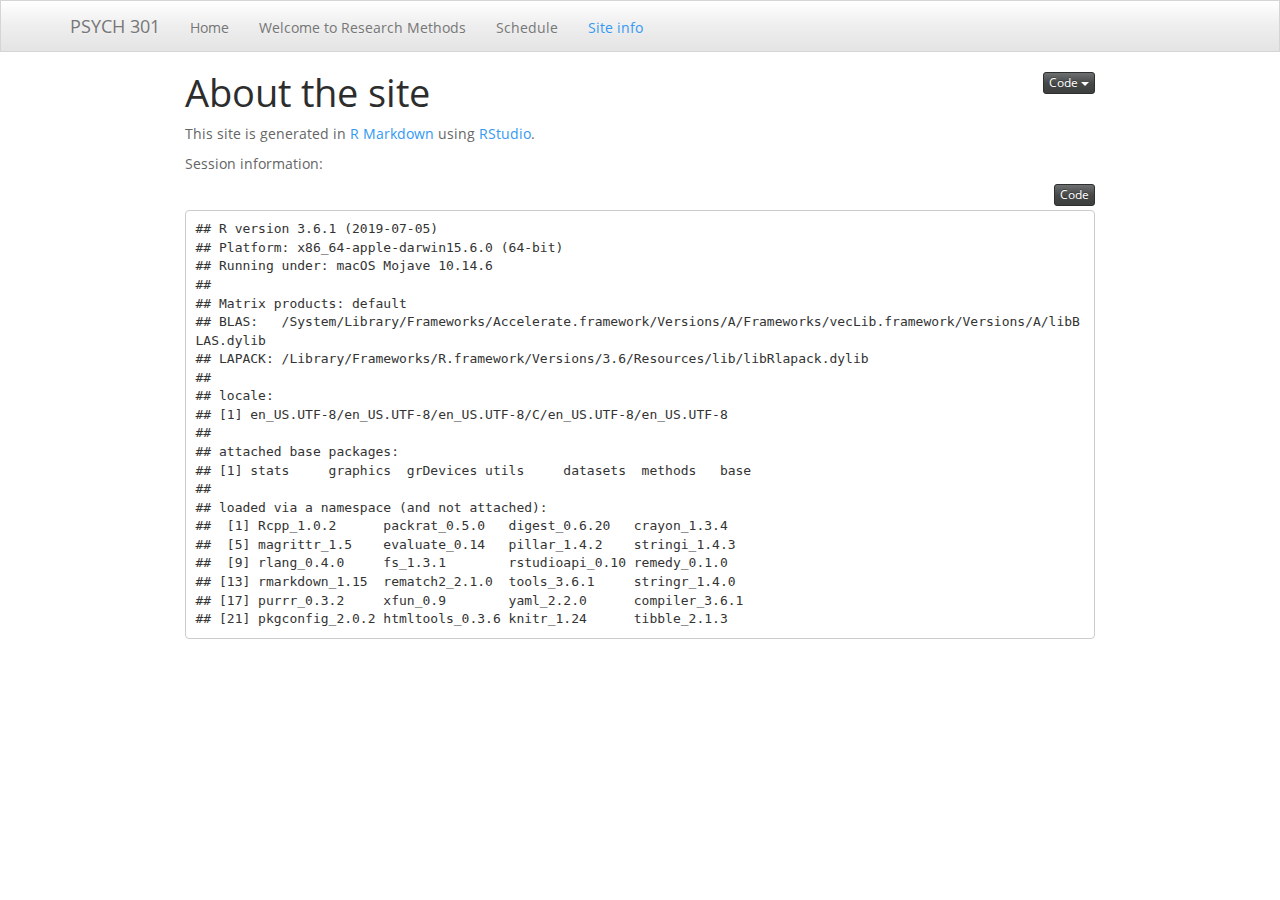
==== commit 0593a241: "added week 2 lessons-1" ====
--- a/docs/site-info.html
+++ b/docs/site-info.html
@@ -329,25 +329,13 @@
 ## attached base packages:
 ## [1] stats     graphics  grDevices utils     datasets  methods   base     
 ## 
-## other attached packages:
-## [1] forcats_0.4.0   stringr_1.4.0   dplyr_0.8.3     purrr_0.3.2    
-## [5] readr_1.3.1     tidyr_0.8.3     tibble_2.1.3    tidyverse_1.2.1
-## [9] ggplot2_3.2.1  
-## 
 ## loaded via a namespace (and not attached):
-##  [1] prettydoc_0.3.0  tidyselect_0.2.5 xfun_0.9         haven_2.1.1     
-##  [5] lattice_0.20-38  colorspace_1.4-1 vctrs_0.2.0      generics_0.0.2  
-##  [9] htmltools_0.3.6  yaml_2.2.0       rlang_0.4.0      pillar_1.4.2    
-## [13] glue_1.3.1       withr_2.1.2      modelr_0.1.5     readxl_1.3.1    
-## [17] munsell_0.5.0    gtable_0.3.0     cellranger_1.1.0 rvest_0.3.4     
-## [21] evaluate_0.14    labeling_0.3     knitr_1.24       broom_0.5.2     
-## [25] Rcpp_1.0.2       scales_1.0.0     backports_1.1.4  jsonlite_1.6    
-## [29] fs_1.3.1         hms_0.5.0        packrat_0.5.0    digest_0.6.20   
-## [33] stringi_1.4.3    grid_3.6.1       cli_1.1.0        tools_3.6.1     
-## [37] magrittr_1.5     lazyeval_0.2.2   crayon_1.3.4     pkgconfig_2.0.2 
-## [41] zeallot_0.1.0    rsconnect_0.8.15 xml2_1.2.2       lubridate_1.7.4 
-## [45] assertthat_0.2.1 rmarkdown_1.15   httr_1.4.1       rstudioapi_0.10 
-## [49] R6_2.4.0         nlme_3.1-141     compiler_3.6.1</code></pre>
+##  [1] Rcpp_1.0.2      packrat_0.5.0   digest_0.6.20   crayon_1.3.4   
+##  [5] magrittr_1.5    evaluate_0.14   pillar_1.4.2    stringi_1.4.3  
+##  [9] rlang_0.4.0     fs_1.3.1        rstudioapi_0.10 remedy_0.1.0   
+## [13] rmarkdown_1.15  rematch2_2.1.0  tools_3.6.1     stringr_1.4.0  
+## [17] purrr_0.3.2     xfun_0.9        yaml_2.2.0      compiler_3.6.1 
+## [21] pkgconfig_2.0.2 htmltools_0.3.6 knitr_1.24      tibble_2.1.3</code></pre>
 
 
 
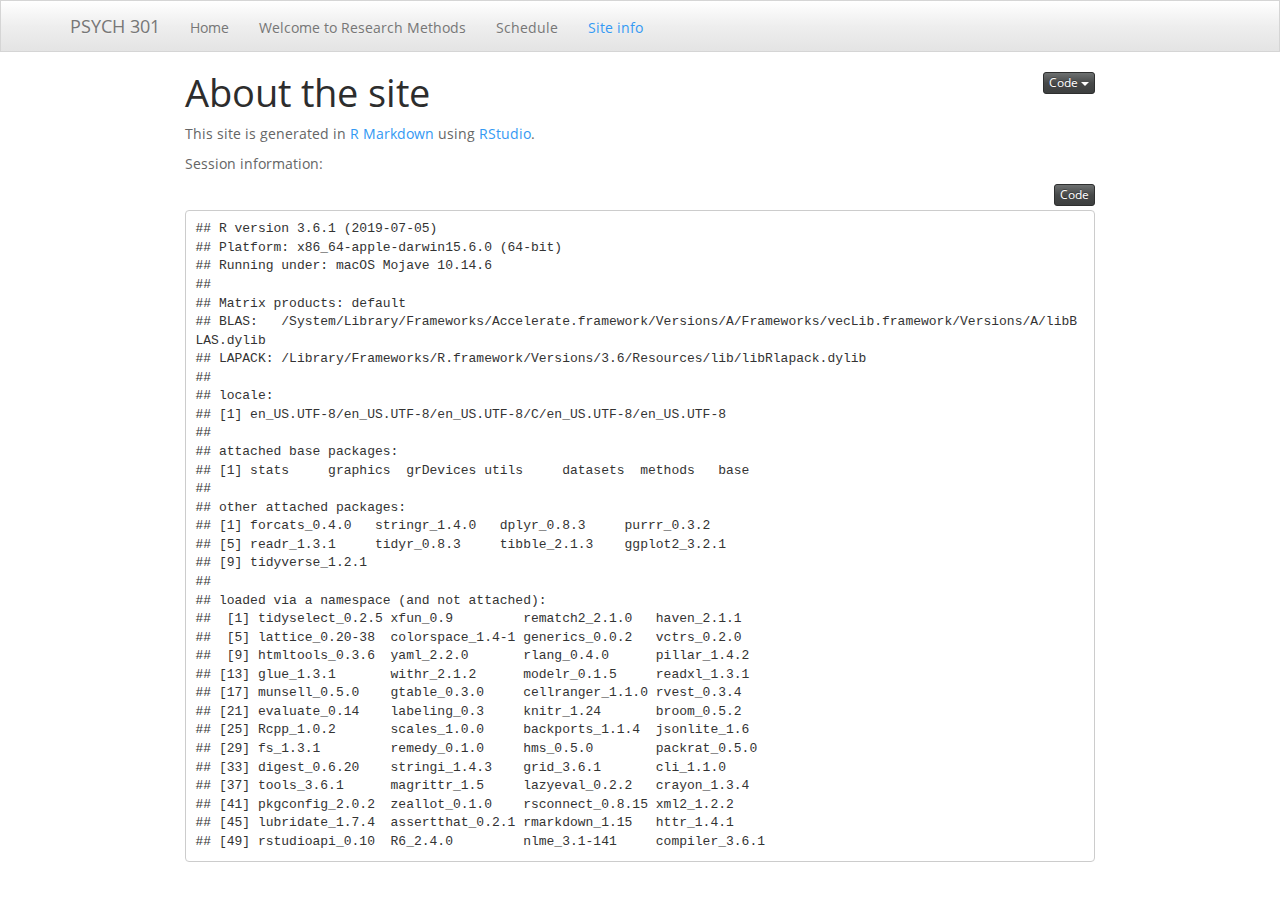
==== commit 9bcf9c6e: "added lesson 2" ====
--- a/docs/site-info.html
+++ b/docs/site-info.html
@@ -329,13 +329,25 @@
 ## attached base packages:
 ## [1] stats     graphics  grDevices utils     datasets  methods   base     
 ## 
+## other attached packages:
+## [1] forcats_0.4.0   stringr_1.4.0   dplyr_0.8.3     purrr_0.3.2    
+## [5] readr_1.3.1     tidyr_0.8.3     tibble_2.1.3    ggplot2_3.2.1  
+## [9] tidyverse_1.2.1
+## 
 ## loaded via a namespace (and not attached):
-##  [1] Rcpp_1.0.2      packrat_0.5.0   digest_0.6.20   crayon_1.3.4   
-##  [5] magrittr_1.5    evaluate_0.14   pillar_1.4.2    stringi_1.4.3  
-##  [9] rlang_0.4.0     fs_1.3.1        rstudioapi_0.10 remedy_0.1.0   
-## [13] rmarkdown_1.15  rematch2_2.1.0  tools_3.6.1     stringr_1.4.0  
-## [17] purrr_0.3.2     xfun_0.9        yaml_2.2.0      compiler_3.6.1 
-## [21] pkgconfig_2.0.2 htmltools_0.3.6 knitr_1.24      tibble_2.1.3</code></pre>
+##  [1] tidyselect_0.2.5 xfun_0.9         rematch2_2.1.0   haven_2.1.1     
+##  [5] lattice_0.20-38  colorspace_1.4-1 generics_0.0.2   vctrs_0.2.0     
+##  [9] htmltools_0.3.6  yaml_2.2.0       rlang_0.4.0      pillar_1.4.2    
+## [13] glue_1.3.1       withr_2.1.2      modelr_0.1.5     readxl_1.3.1    
+## [17] munsell_0.5.0    gtable_0.3.0     cellranger_1.1.0 rvest_0.3.4     
+## [21] evaluate_0.14    labeling_0.3     knitr_1.24       broom_0.5.2     
+## [25] Rcpp_1.0.2       scales_1.0.0     backports_1.1.4  jsonlite_1.6    
+## [29] fs_1.3.1         remedy_0.1.0     hms_0.5.0        packrat_0.5.0   
+## [33] digest_0.6.20    stringi_1.4.3    grid_3.6.1       cli_1.1.0       
+## [37] tools_3.6.1      magrittr_1.5     lazyeval_0.2.2   crayon_1.3.4    
+## [41] pkgconfig_2.0.2  zeallot_0.1.0    rsconnect_0.8.15 xml2_1.2.2      
+## [45] lubridate_1.7.4  assertthat_0.2.1 rmarkdown_1.15   httr_1.4.1      
+## [49] rstudioapi_0.10  R6_2.4.0         nlme_3.1-141     compiler_3.6.1</code></pre>
 
 
 
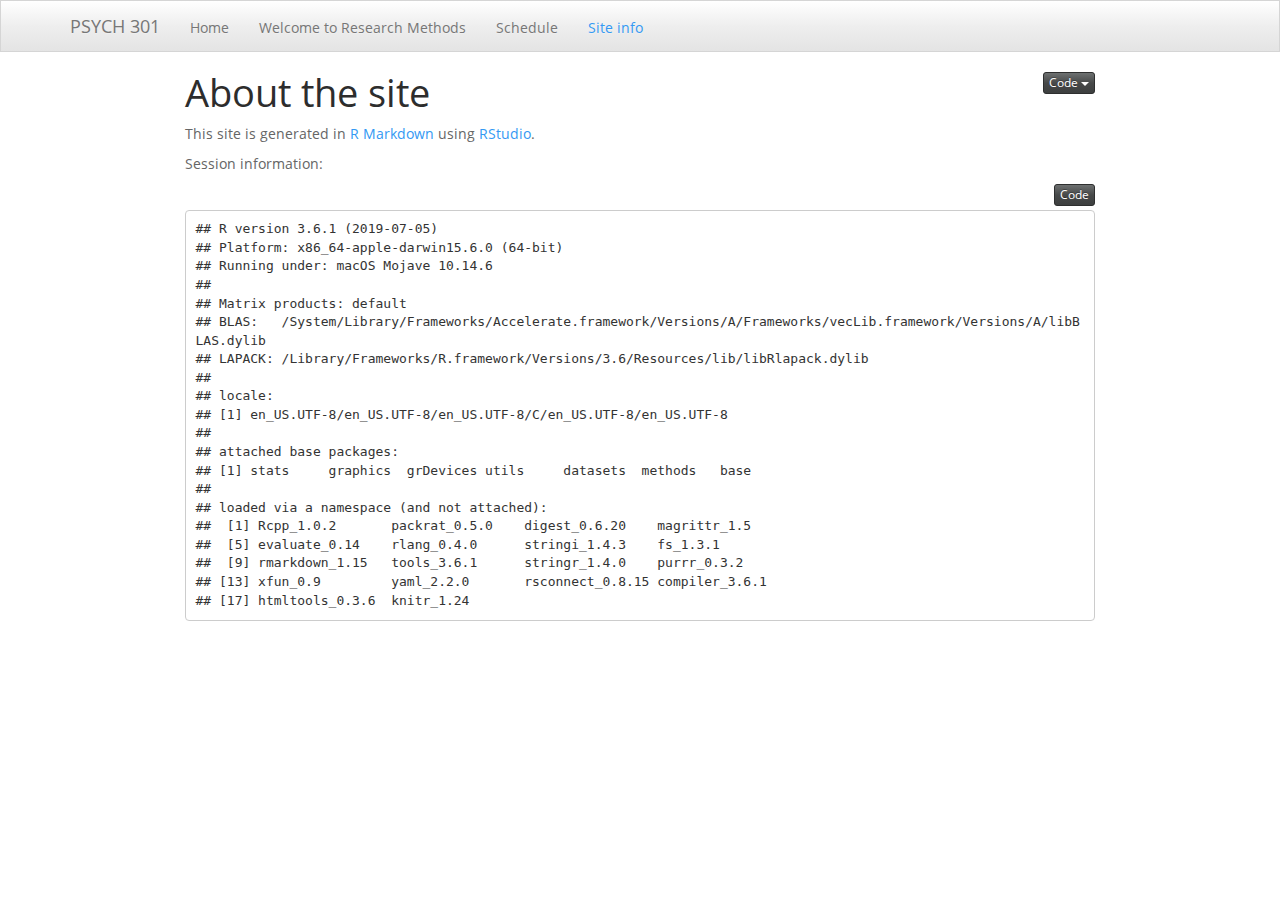
==== commit 21240844: "IV, DV updates" ====
--- a/docs/site-info.html
+++ b/docs/site-info.html
@@ -329,25 +329,12 @@
 ## attached base packages:
 ## [1] stats     graphics  grDevices utils     datasets  methods   base     
 ## 
-## other attached packages:
-## [1] forcats_0.4.0   stringr_1.4.0   dplyr_0.8.3     purrr_0.3.2    
-## [5] readr_1.3.1     tidyr_0.8.3     tibble_2.1.3    ggplot2_3.2.1  
-## [9] tidyverse_1.2.1
-## 
 ## loaded via a namespace (and not attached):
-##  [1] tidyselect_0.2.5 xfun_0.9         rematch2_2.1.0   haven_2.1.1     
-##  [5] lattice_0.20-38  colorspace_1.4-1 generics_0.0.2   vctrs_0.2.0     
-##  [9] htmltools_0.3.6  yaml_2.2.0       rlang_0.4.0      pillar_1.4.2    
-## [13] glue_1.3.1       withr_2.1.2      modelr_0.1.5     readxl_1.3.1    
-## [17] munsell_0.5.0    gtable_0.3.0     cellranger_1.1.0 rvest_0.3.4     
-## [21] evaluate_0.14    labeling_0.3     knitr_1.24       broom_0.5.2     
-## [25] Rcpp_1.0.2       scales_1.0.0     backports_1.1.4  jsonlite_1.6    
-## [29] fs_1.3.1         remedy_0.1.0     hms_0.5.0        packrat_0.5.0   
-## [33] digest_0.6.20    stringi_1.4.3    grid_3.6.1       cli_1.1.0       
-## [37] tools_3.6.1      magrittr_1.5     lazyeval_0.2.2   crayon_1.3.4    
-## [41] pkgconfig_2.0.2  zeallot_0.1.0    rsconnect_0.8.15 xml2_1.2.2      
-## [45] lubridate_1.7.4  assertthat_0.2.1 rmarkdown_1.15   httr_1.4.1      
-## [49] rstudioapi_0.10  R6_2.4.0         nlme_3.1-141     compiler_3.6.1</code></pre>
+##  [1] Rcpp_1.0.2       packrat_0.5.0    digest_0.6.20    magrittr_1.5    
+##  [5] evaluate_0.14    rlang_0.4.0      stringi_1.4.3    fs_1.3.1        
+##  [9] rmarkdown_1.15   tools_3.6.1      stringr_1.4.0    purrr_0.3.2     
+## [13] xfun_0.9         yaml_2.2.0       rsconnect_0.8.15 compiler_3.6.1  
+## [17] htmltools_0.3.6  knitr_1.24</code></pre>
 
 
 
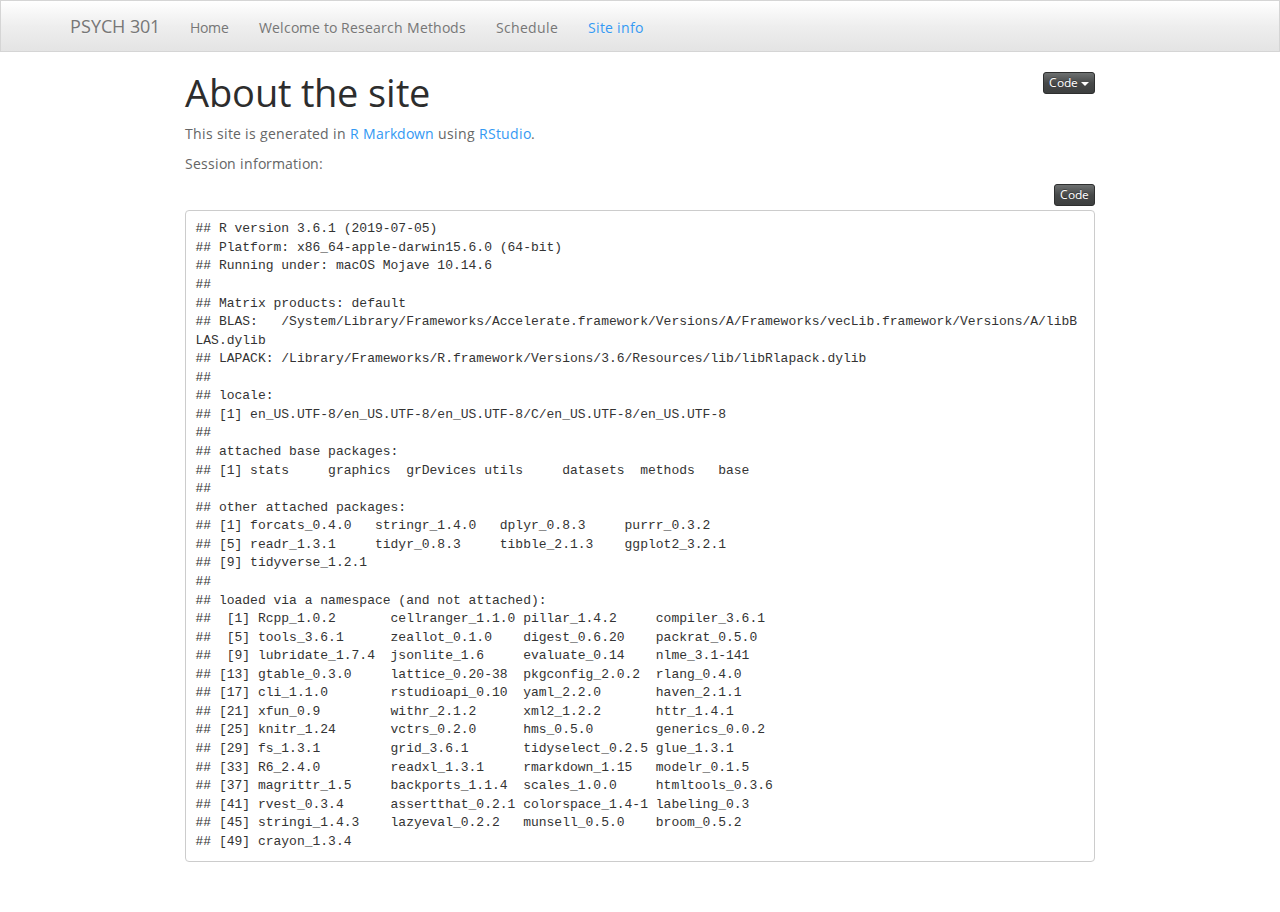
==== commit 1a5dbeca: "updated lessons" ====
--- a/docs/site-info.html
+++ b/docs/site-info.html
@@ -329,12 +329,25 @@
 ## attached base packages:
 ## [1] stats     graphics  grDevices utils     datasets  methods   base     
 ## 
+## other attached packages:
+## [1] forcats_0.4.0   stringr_1.4.0   dplyr_0.8.3     purrr_0.3.2    
+## [5] readr_1.3.1     tidyr_0.8.3     tibble_2.1.3    ggplot2_3.2.1  
+## [9] tidyverse_1.2.1
+## 
 ## loaded via a namespace (and not attached):
-##  [1] Rcpp_1.0.2       packrat_0.5.0    digest_0.6.20    magrittr_1.5    
-##  [5] evaluate_0.14    rlang_0.4.0      stringi_1.4.3    fs_1.3.1        
-##  [9] rmarkdown_1.15   tools_3.6.1      stringr_1.4.0    purrr_0.3.2     
-## [13] xfun_0.9         yaml_2.2.0       rsconnect_0.8.15 compiler_3.6.1  
-## [17] htmltools_0.3.6  knitr_1.24</code></pre>
+##  [1] Rcpp_1.0.2       cellranger_1.1.0 pillar_1.4.2     compiler_3.6.1  
+##  [5] tools_3.6.1      zeallot_0.1.0    digest_0.6.20    packrat_0.5.0   
+##  [9] lubridate_1.7.4  jsonlite_1.6     evaluate_0.14    nlme_3.1-141    
+## [13] gtable_0.3.0     lattice_0.20-38  pkgconfig_2.0.2  rlang_0.4.0     
+## [17] cli_1.1.0        rstudioapi_0.10  yaml_2.2.0       haven_2.1.1     
+## [21] xfun_0.9         withr_2.1.2      xml2_1.2.2       httr_1.4.1      
+## [25] knitr_1.24       vctrs_0.2.0      hms_0.5.0        generics_0.0.2  
+## [29] fs_1.3.1         grid_3.6.1       tidyselect_0.2.5 glue_1.3.1      
+## [33] R6_2.4.0         readxl_1.3.1     rmarkdown_1.15   modelr_0.1.5    
+## [37] magrittr_1.5     backports_1.1.4  scales_1.0.0     htmltools_0.3.6 
+## [41] rvest_0.3.4      assertthat_0.2.1 colorspace_1.4-1 labeling_0.3    
+## [45] stringi_1.4.3    lazyeval_0.2.2   munsell_0.5.0    broom_0.5.2     
+## [49] crayon_1.3.4</code></pre>
 
 
 
